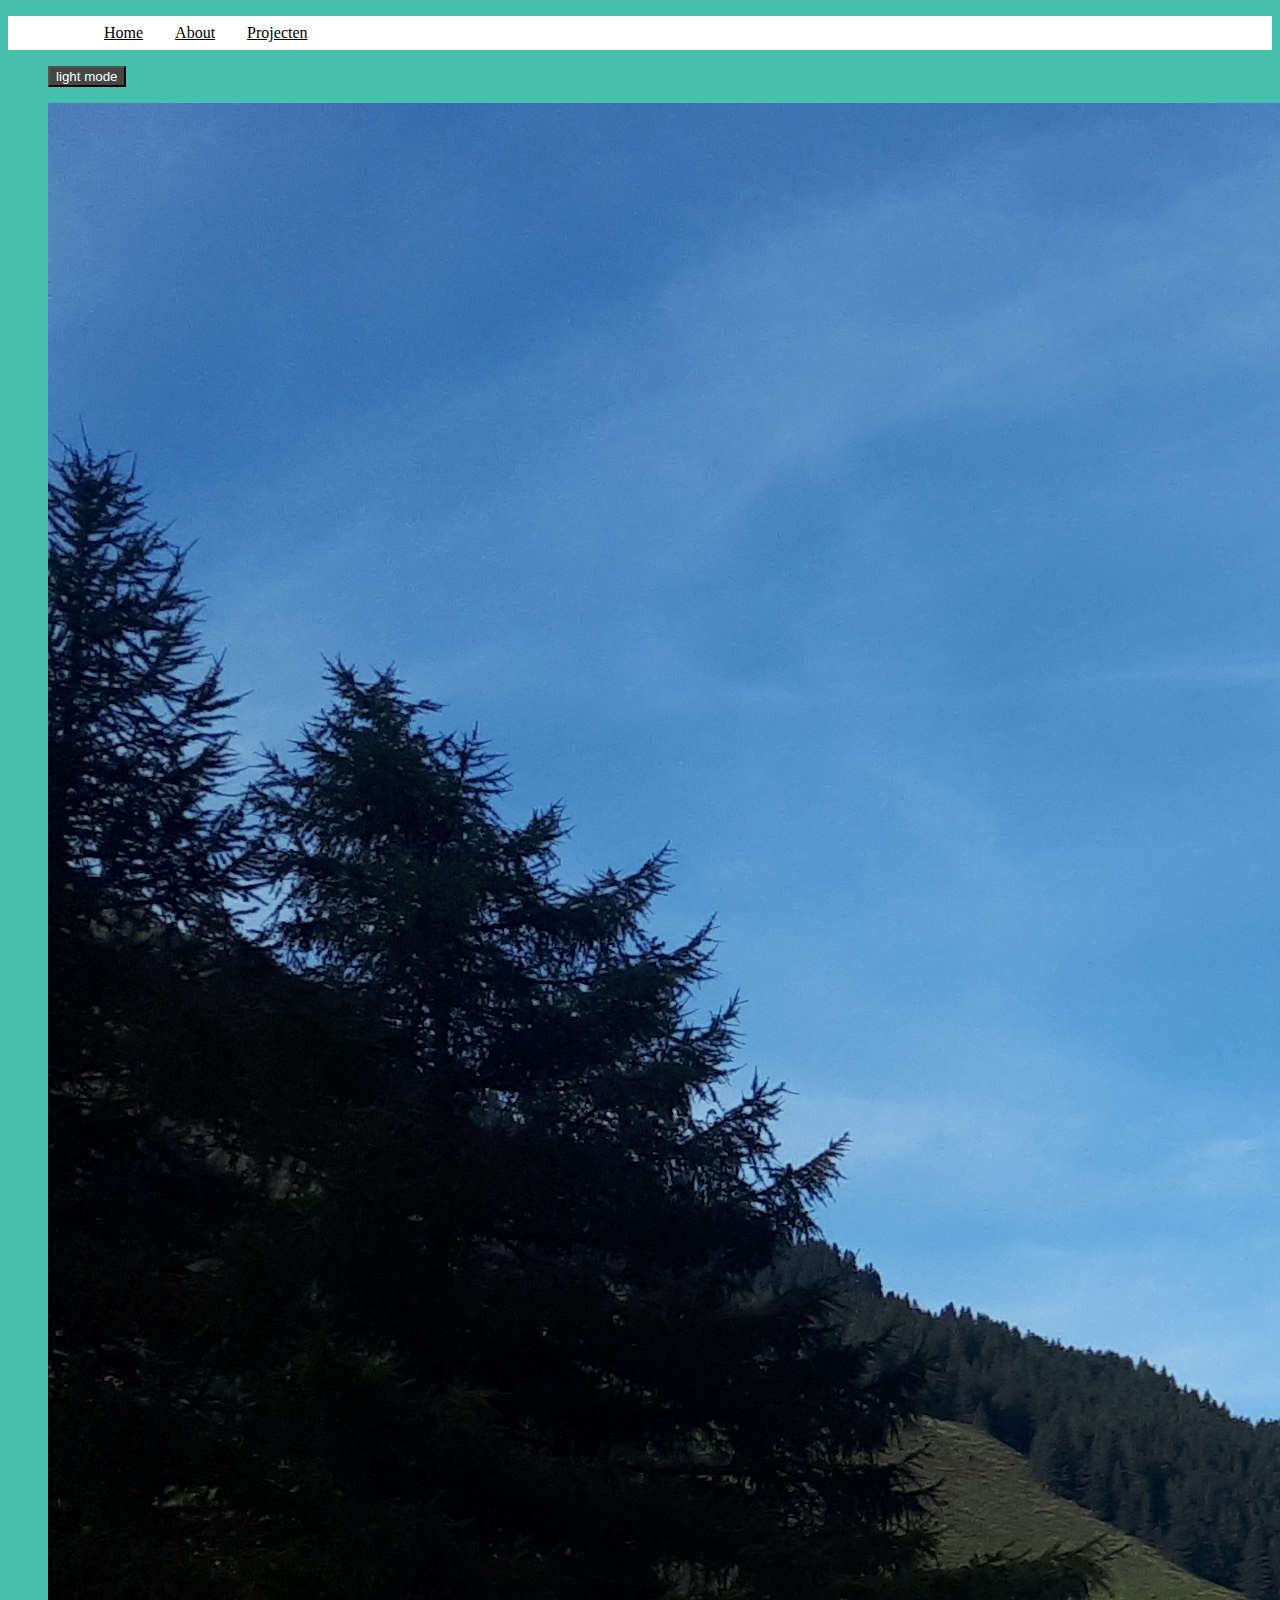
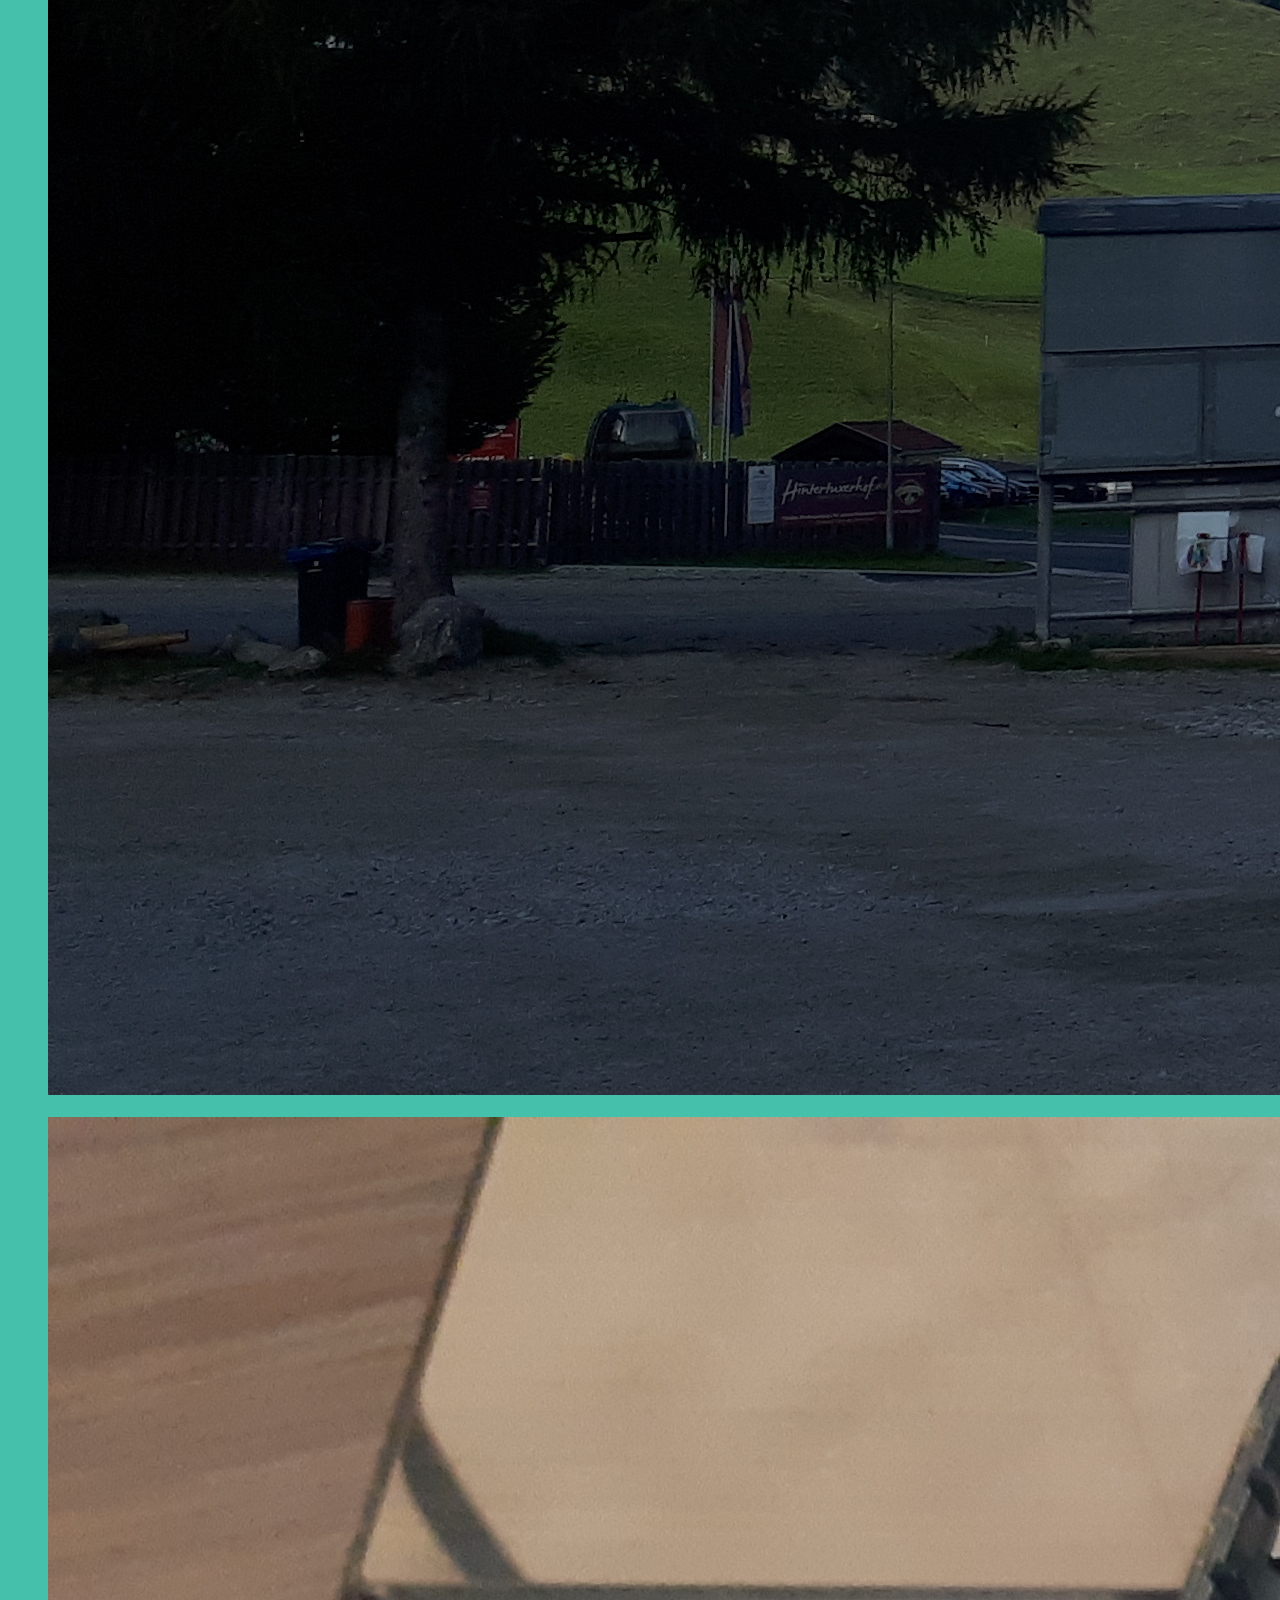
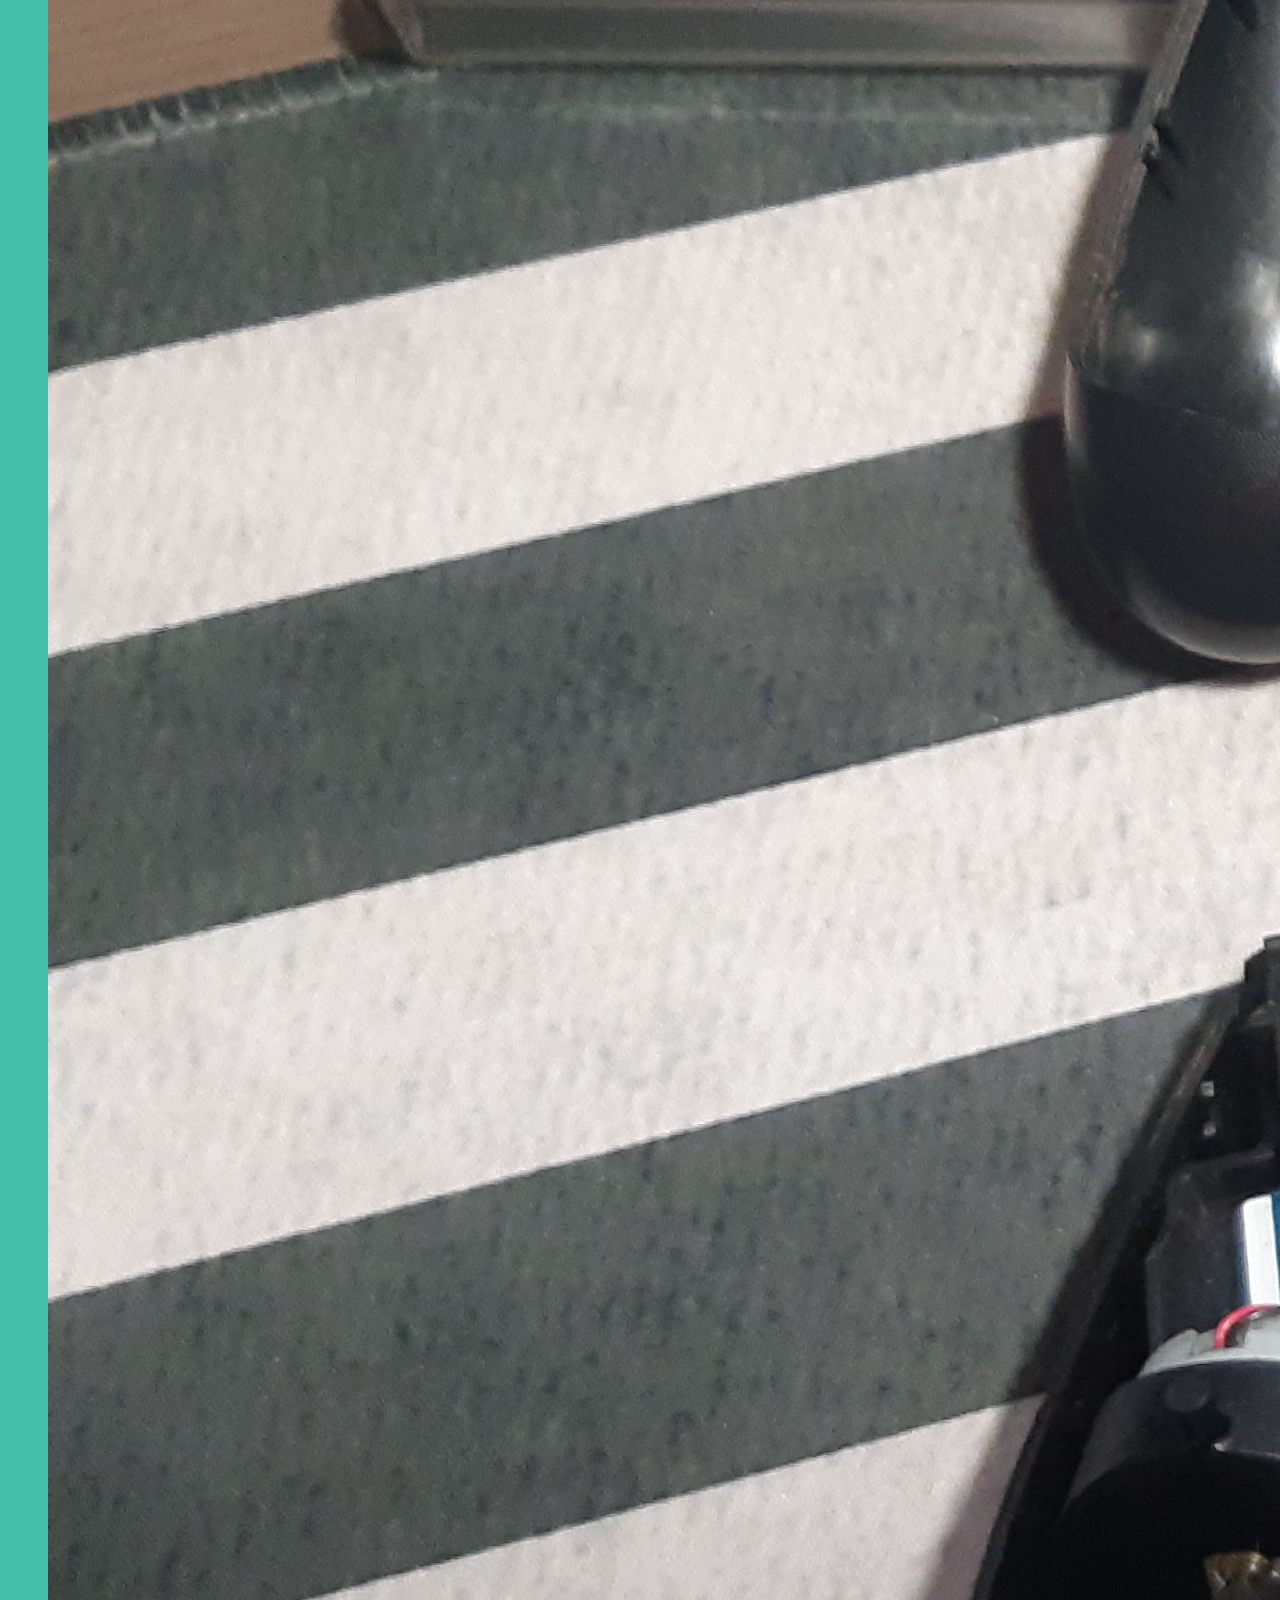
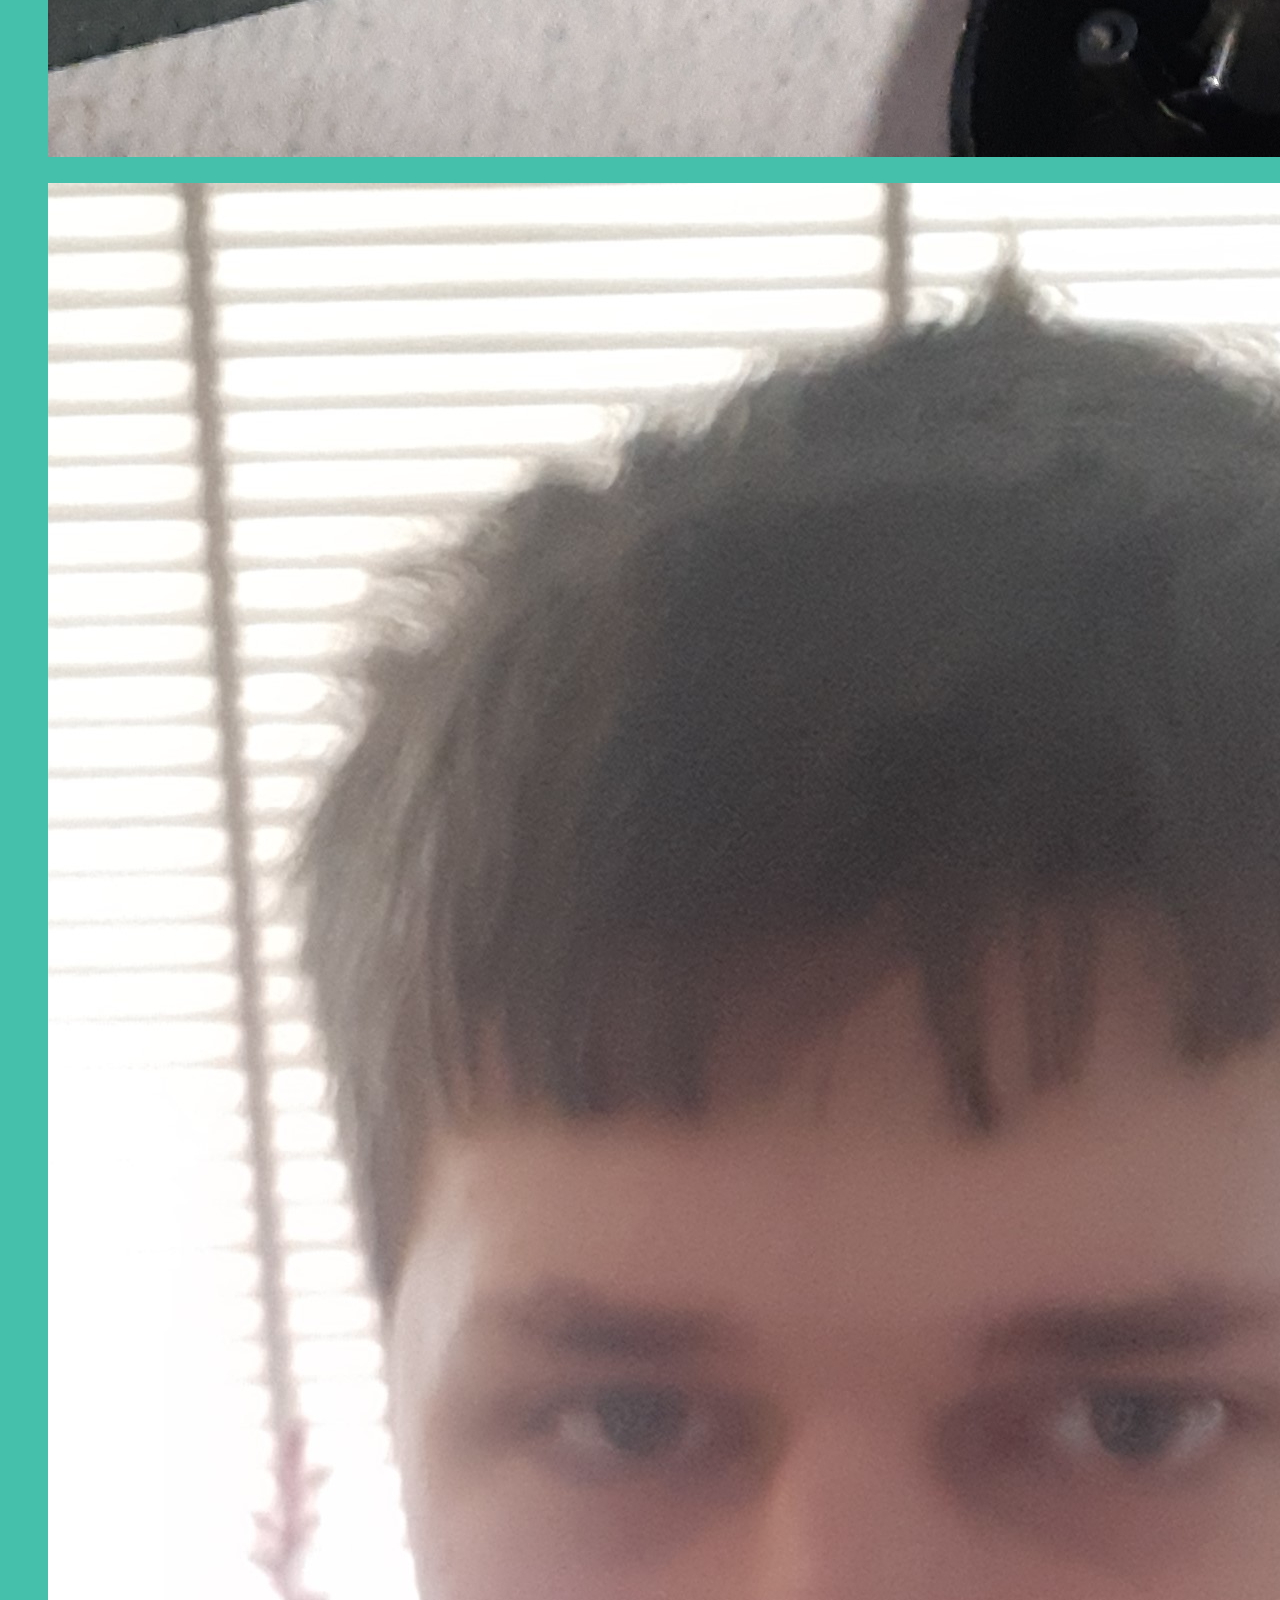
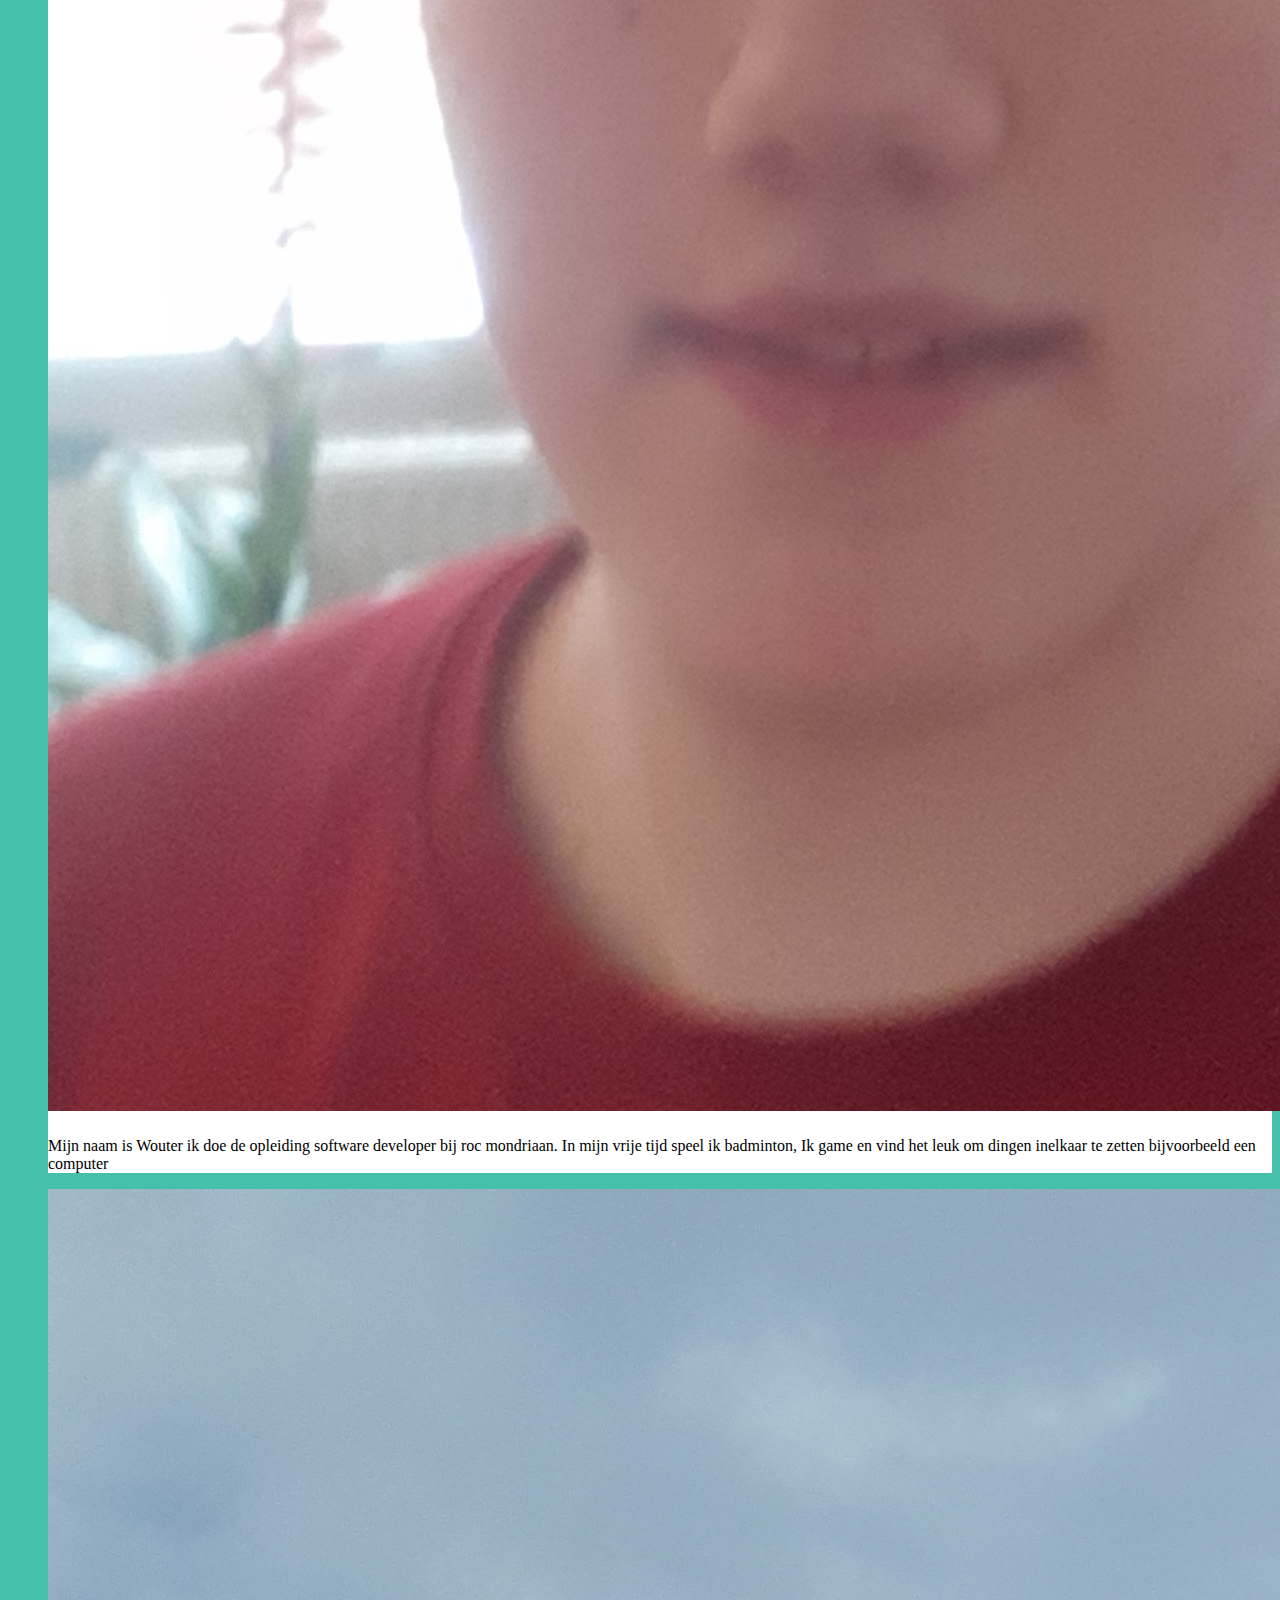
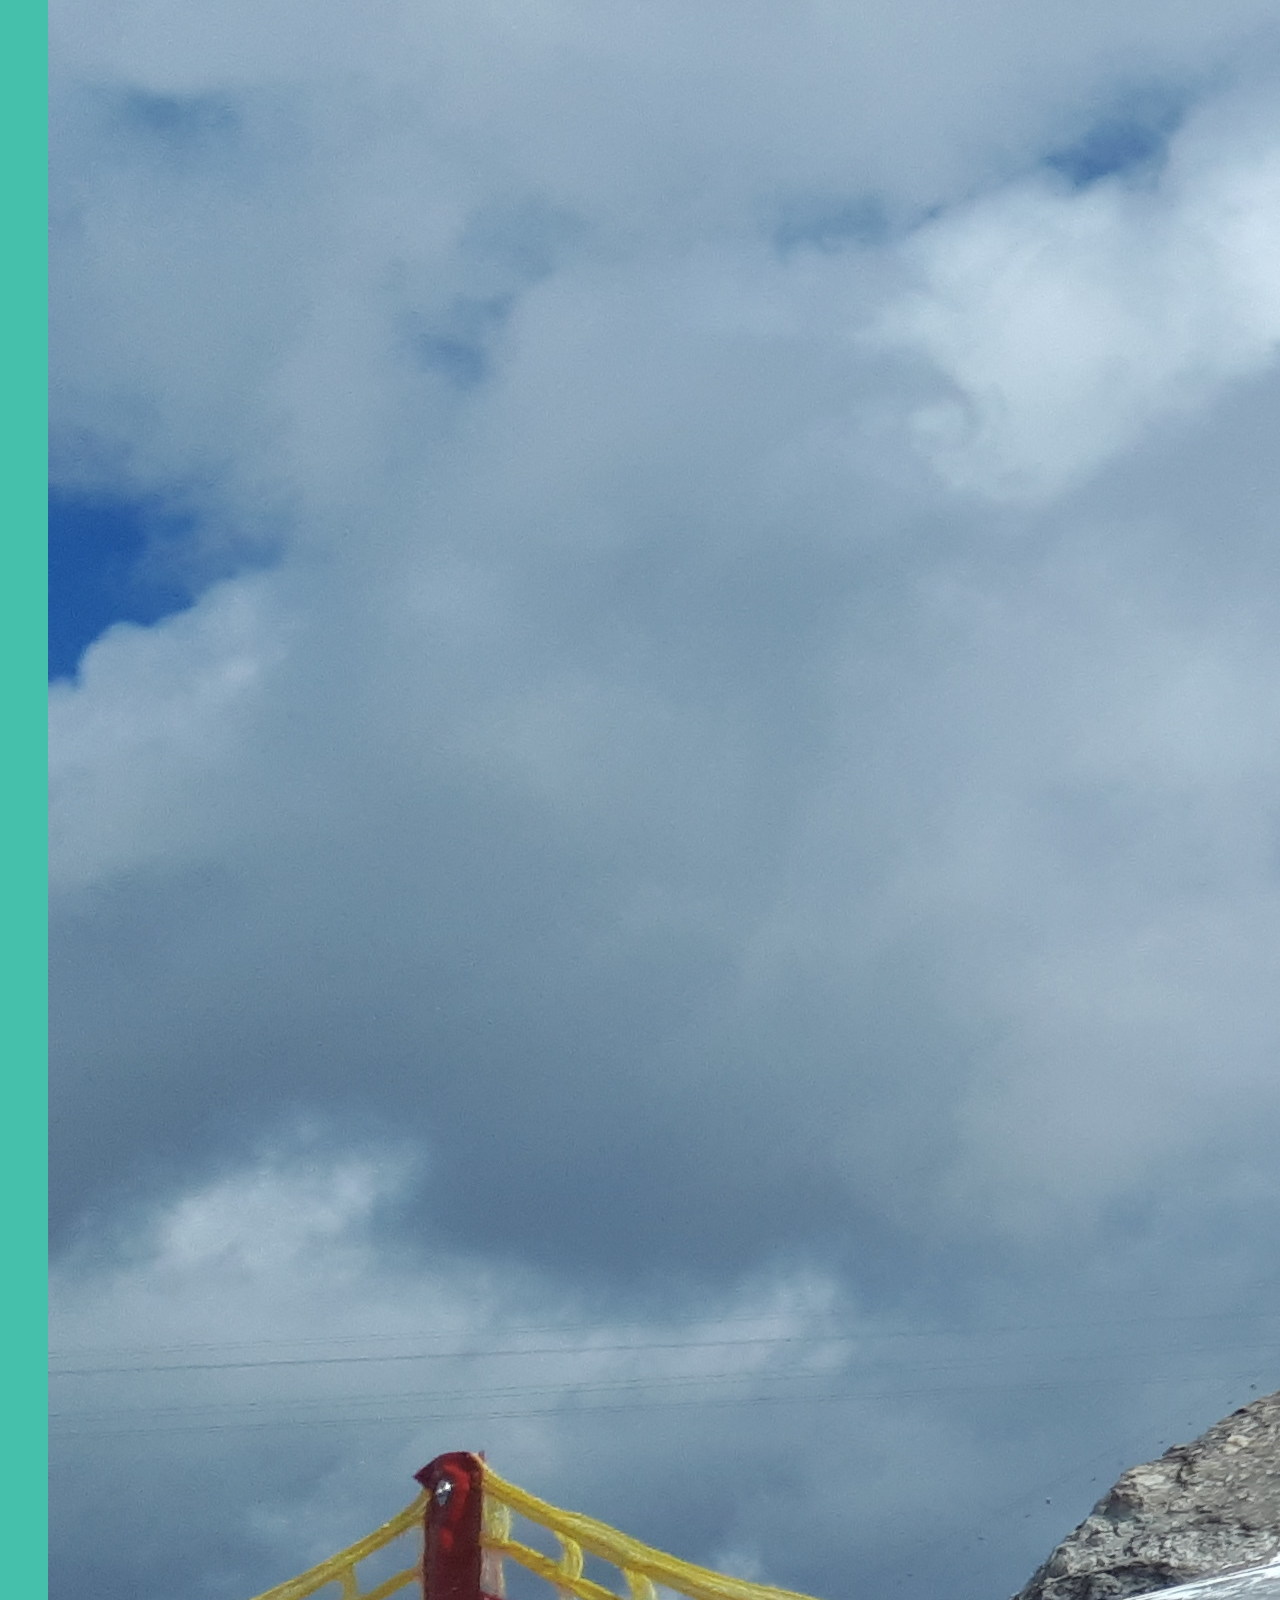
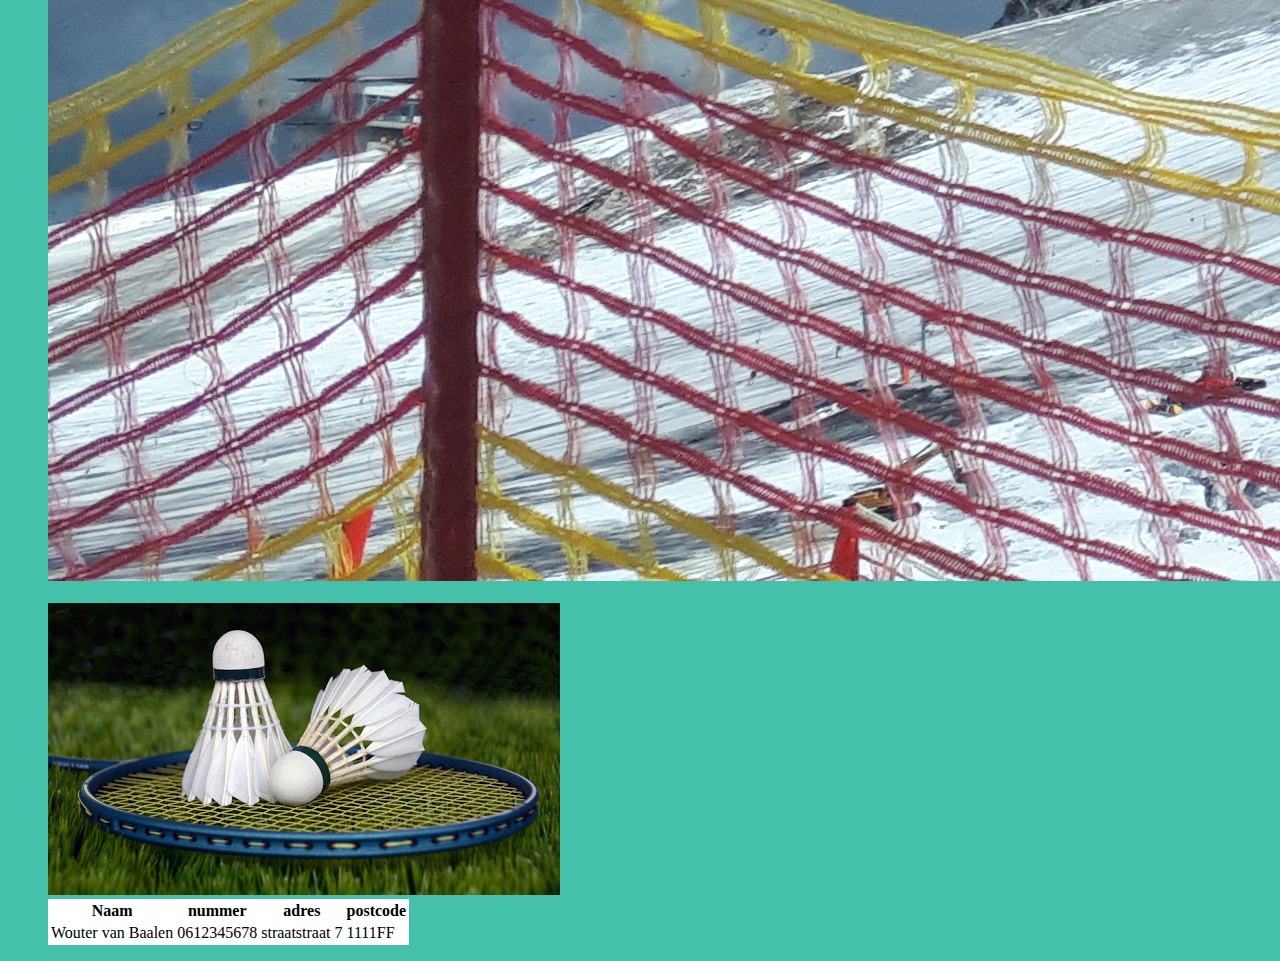
==== about.html @ 0b0eb8a2 "de nieuwste geüpload" ====
<!DOCTYPE html>
<html>
<head>
<meta charset="UTF-8">
<link rel="stylesheet" href="https://cdn.jsdelivr.net/npm/bootstrap@4.6.0/dist/css/bootstrap.min.css" integrity="sha384-B0vP5xmATw1+K9KRQjQERJvTumQW0nPEzvF6L/Z6nronJ3oUOFUFpCjEUQouq2+l" crossorigin="anonymous">
<link href="css/opmaak.css" rel="stylesheet" type="text/css" />
<script src="https://code.jquery.com/jquery-3.5.1.slim.min.js" integrity="sha384-DfXdz2htPH0lsSSs5nCTpuj/zy4C+OGpamoFVy38MVBnE+IbbVYUew+OrCXaRkfj" crossorigin="anonymous"></script>
<script src="https://cdn.jsdelivr.net/npm/popper.js@1.16.1/dist/umd/popper.min.js" integrity="sha384-9/reFTGAW83EW2RDu2S0VKaIzap3H66lZH81PoYlFhbGU+6BZp6G7niu735Sk7lN" crossorigin="anonymous"></script>
<script src="https://cdn.jsdelivr.net/npm/bootstrap@4.6.0/dist/js/bootstrap.min.js" integrity="sha384-+YQ4JLhjyBLPDQt//I+STsc9iw4uQqACwlvpslubQzn4u2UU2UFM80nGisd026JF" crossorigin="anonymous"></script>
<title>Wouter site</title>

</head>

			<body>
			
				<div class="container-fluid">
								<div class="row button-list">
				<div class="col-md-12">
			<ul class="navbar navbar-default flex-column">

					<nav>
						<ul>
							<li>
								<a href="index.html" target="_self" rel="noopener noreferrer">Home</a>
							</li>
							<li>
								<a href="about.html" target="_self" rel="noopener noreferrer">About</a>
							</li>
							<li>
								<a href="projecten.html" target="_self" rel="noopener noreferrer">Projecten</a>
							</li>
						</ul>
					</nav>
	
			</ul></div>
				  </div></div>
				  <ul class="navbar navbar-default flex-center">
				  <div class="col-md-12">
					<button type="button" class="btn theme-button">dark mode</button>
				  </div>
	
        </ul></div>
      </div></div>
  <ul class="navbar navbar-default flex-center">
<div class="container-fluid">
  <div class="page-header">
      <div class="row">
          <div class="col-sm-4"> 
               <p1 id="berg1"><img class="img-fluid" src="pic/berg5.jpg" alt="prachtige berg" ><br></p1>
               <p2> <br> </p2>                            
               <p3 id="berg2"><img class="img-fluid" src="pic/fix.jpg" alt="prachtige berg" ></p3>  </div>

          <div class="col-sm-4">
             <div class="card">
              <div class="card-body"> 
              <h5 class="card-title"> <p><img class="img-fluid" src="pic/ik.jpg" alt="ik" ></p> </h5>
              <p class="card-text">Mijn naam is Wouter ik doe de opleiding software developer bij roc mondriaan. In mijn vrije tijd speel ik badminton, Ik game en vind het leuk om dingen inelkaar te zetten bijvoorbeeld een computer</p>
            </div></div></div>
            

            <div class="col-sm-4"> <p1><img class="img-fluid" src="pic/berg.jpg" alt="prachtige berg" ><br></p1>
              <p2> <br> </p2>                            
              <p3><img class="img-fluid" src="pic/bad.jpg" alt="prachtige berg" ></p3>  </div>
          </div>    </div>       
          <div class="row"></div>   </div>
            
          <table class="table">
            <thead>
             <tr>
              <th>Naam</th>
              <th>nummer</th>
              <th>adres</th> 
              <th>postcode</th>
      
            </tr>
            <tr>
              <td>Wouter van Baalen</td>
              <td>0612345678</td>
              <td>straatstraat 7</td>
              <td>1111FF</td>
            </tr>
           
          </table> 
						<script src="js/main.js"> </script>
			</body>
			</html>
---- css/opmaak.css ----
.container-fluid.content-color{
	background-color: rgb(255, 255, 255);
}
body{
	background-color: rgb(68, 192, 171);
}

.theme-button{
	background-color: rgb(70, 70, 70);
	color:rgb(255, 255, 255)
}
nav ul{
	display:flex;
	list-style:none
}

	
nav ul li a{
	display:block;
	padding: 0.5em 1em;
	color:rgb(0, 0, 0);
}
nav ul li a:hover{
	background-color: rgb(68, 192, 171);
}

.button-list{
	background-color: rgb(255, 255, 255);
	
}
.card{
	background-color: rgb(255, 255, 255);
}

.table{
	background-color: rgb(255, 255, 255);
}
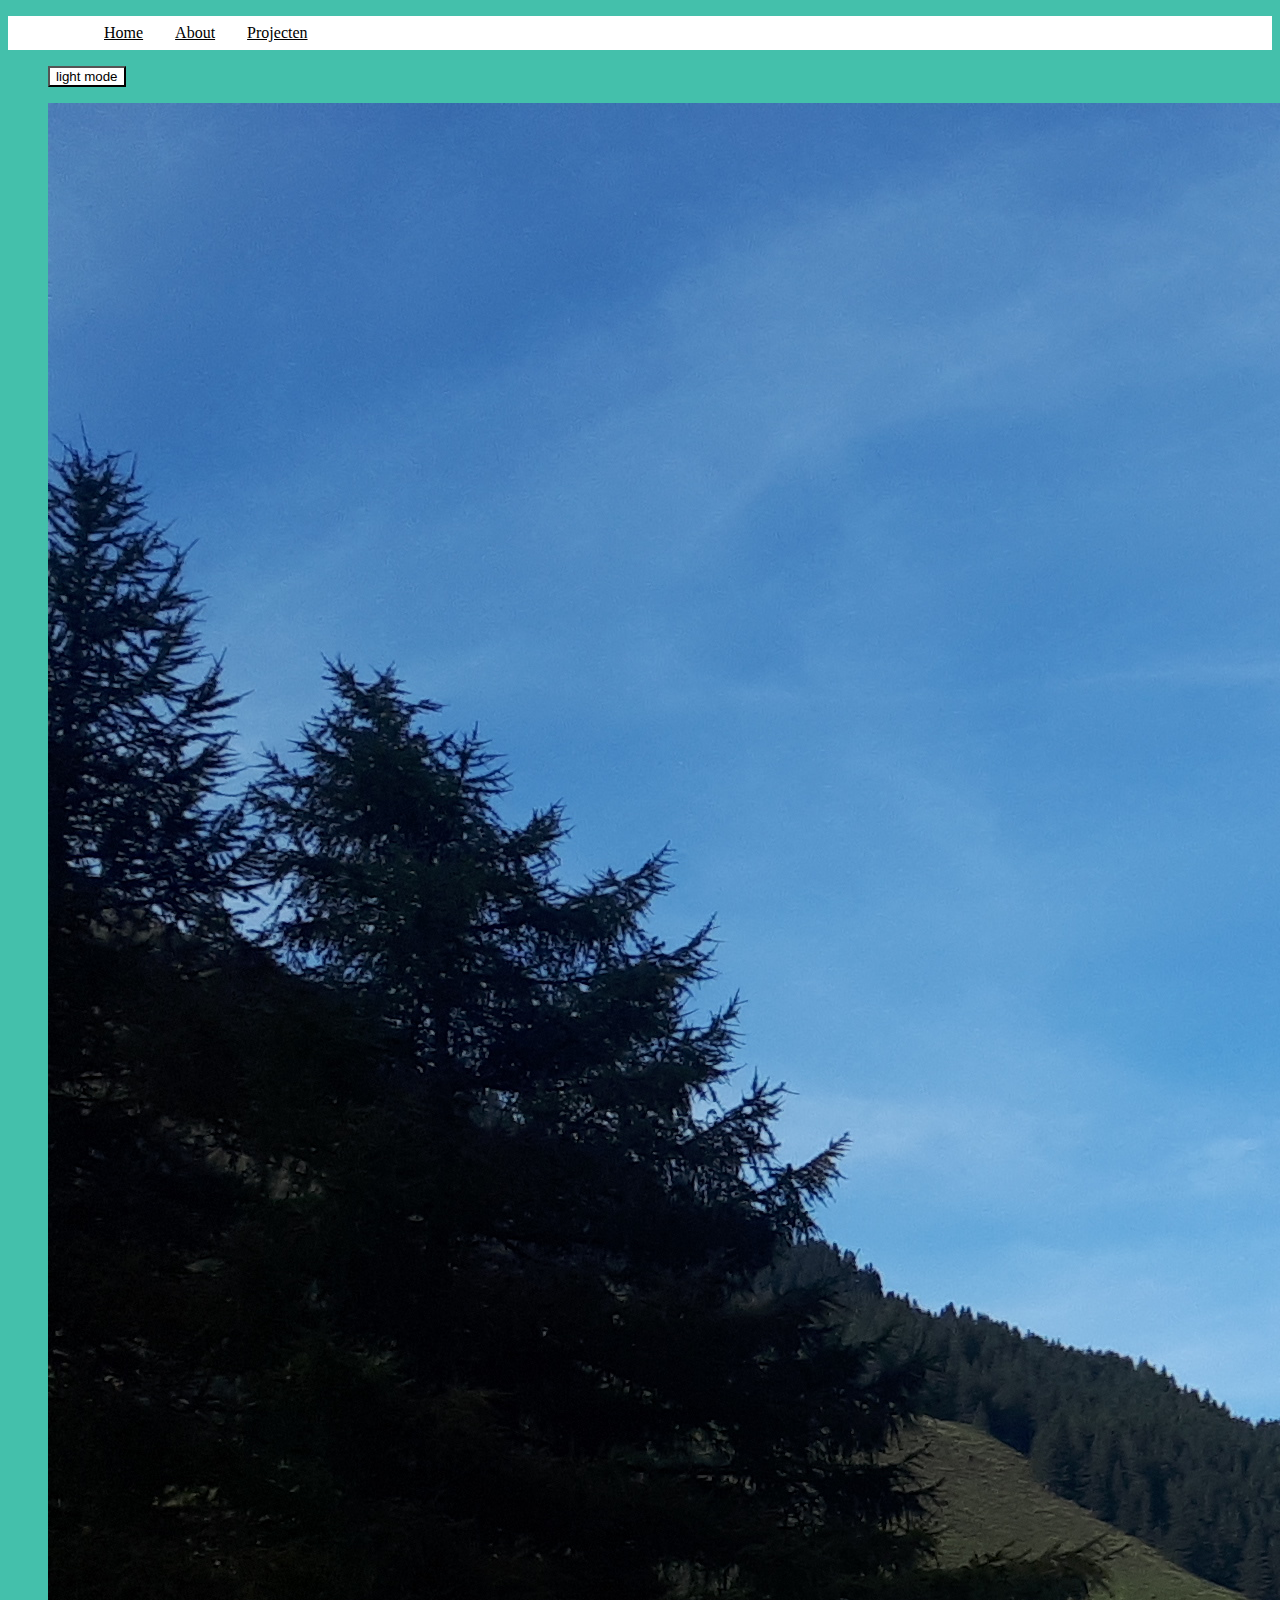
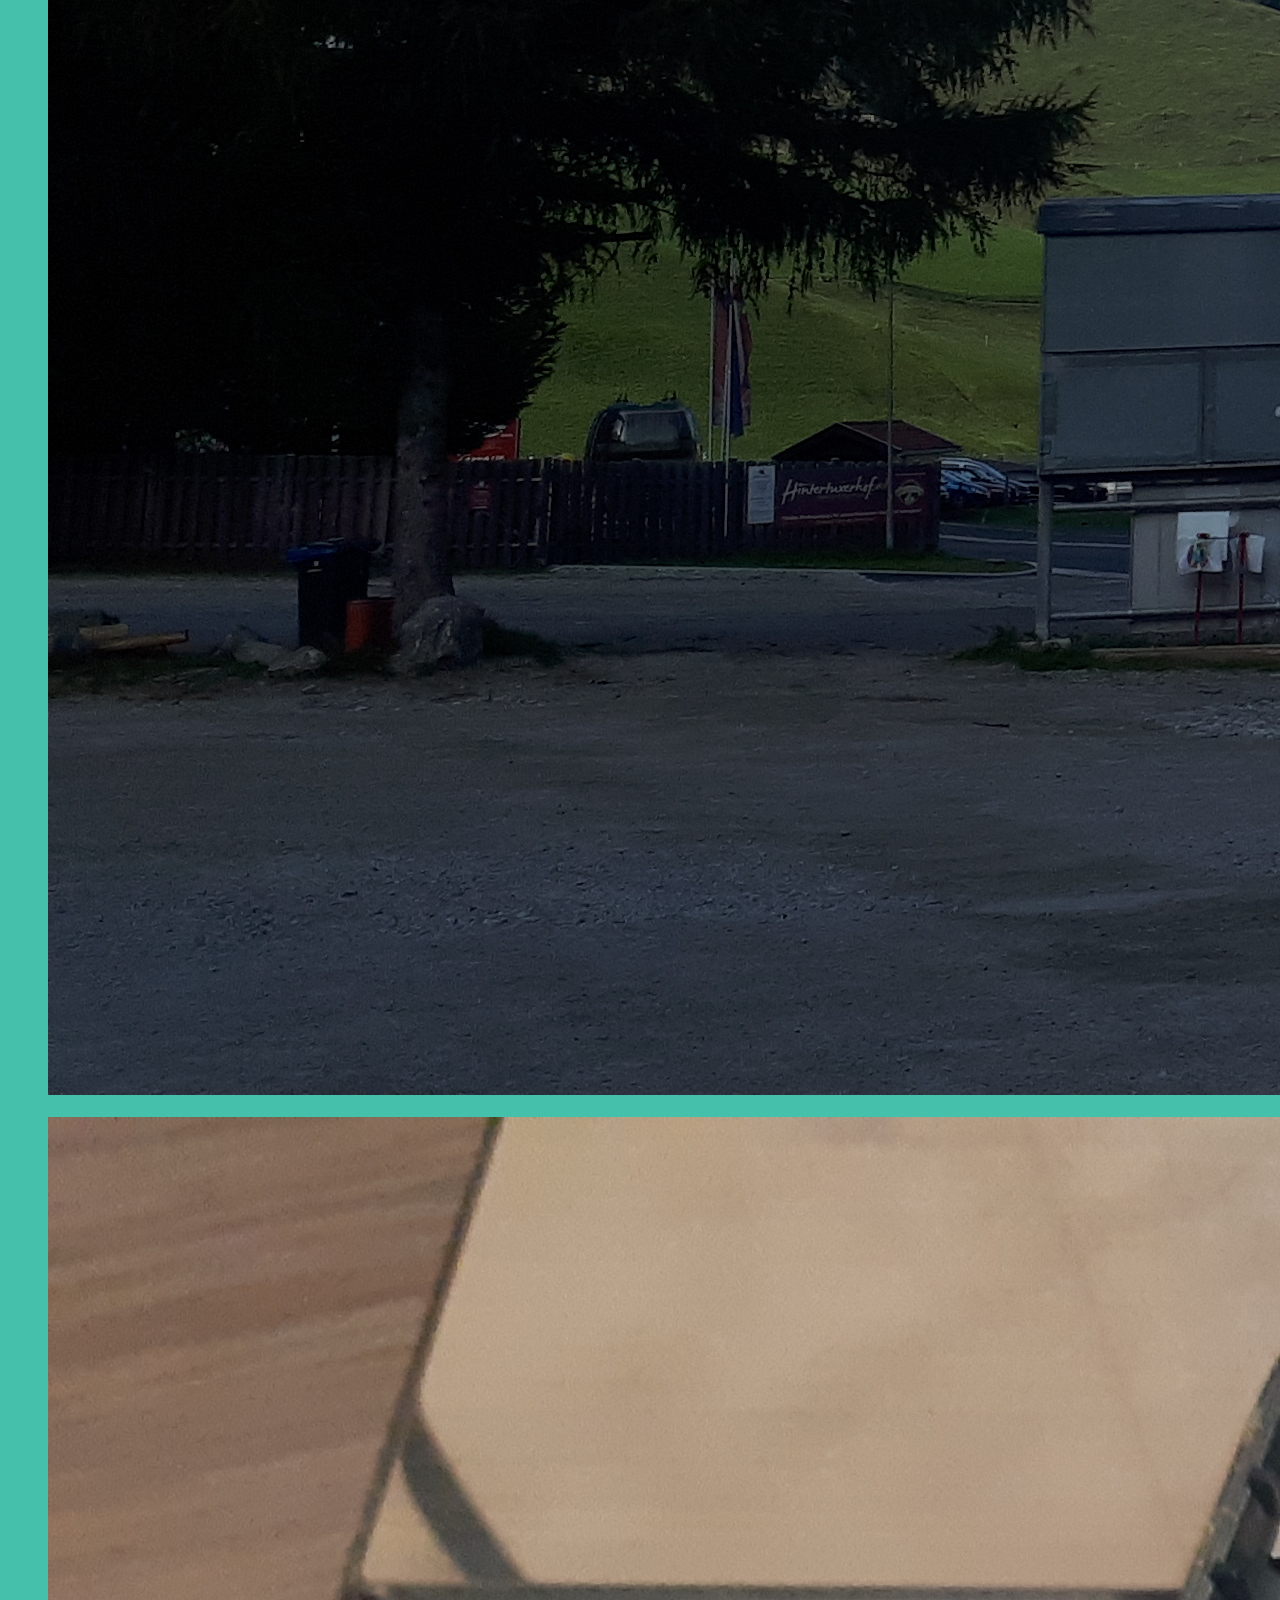
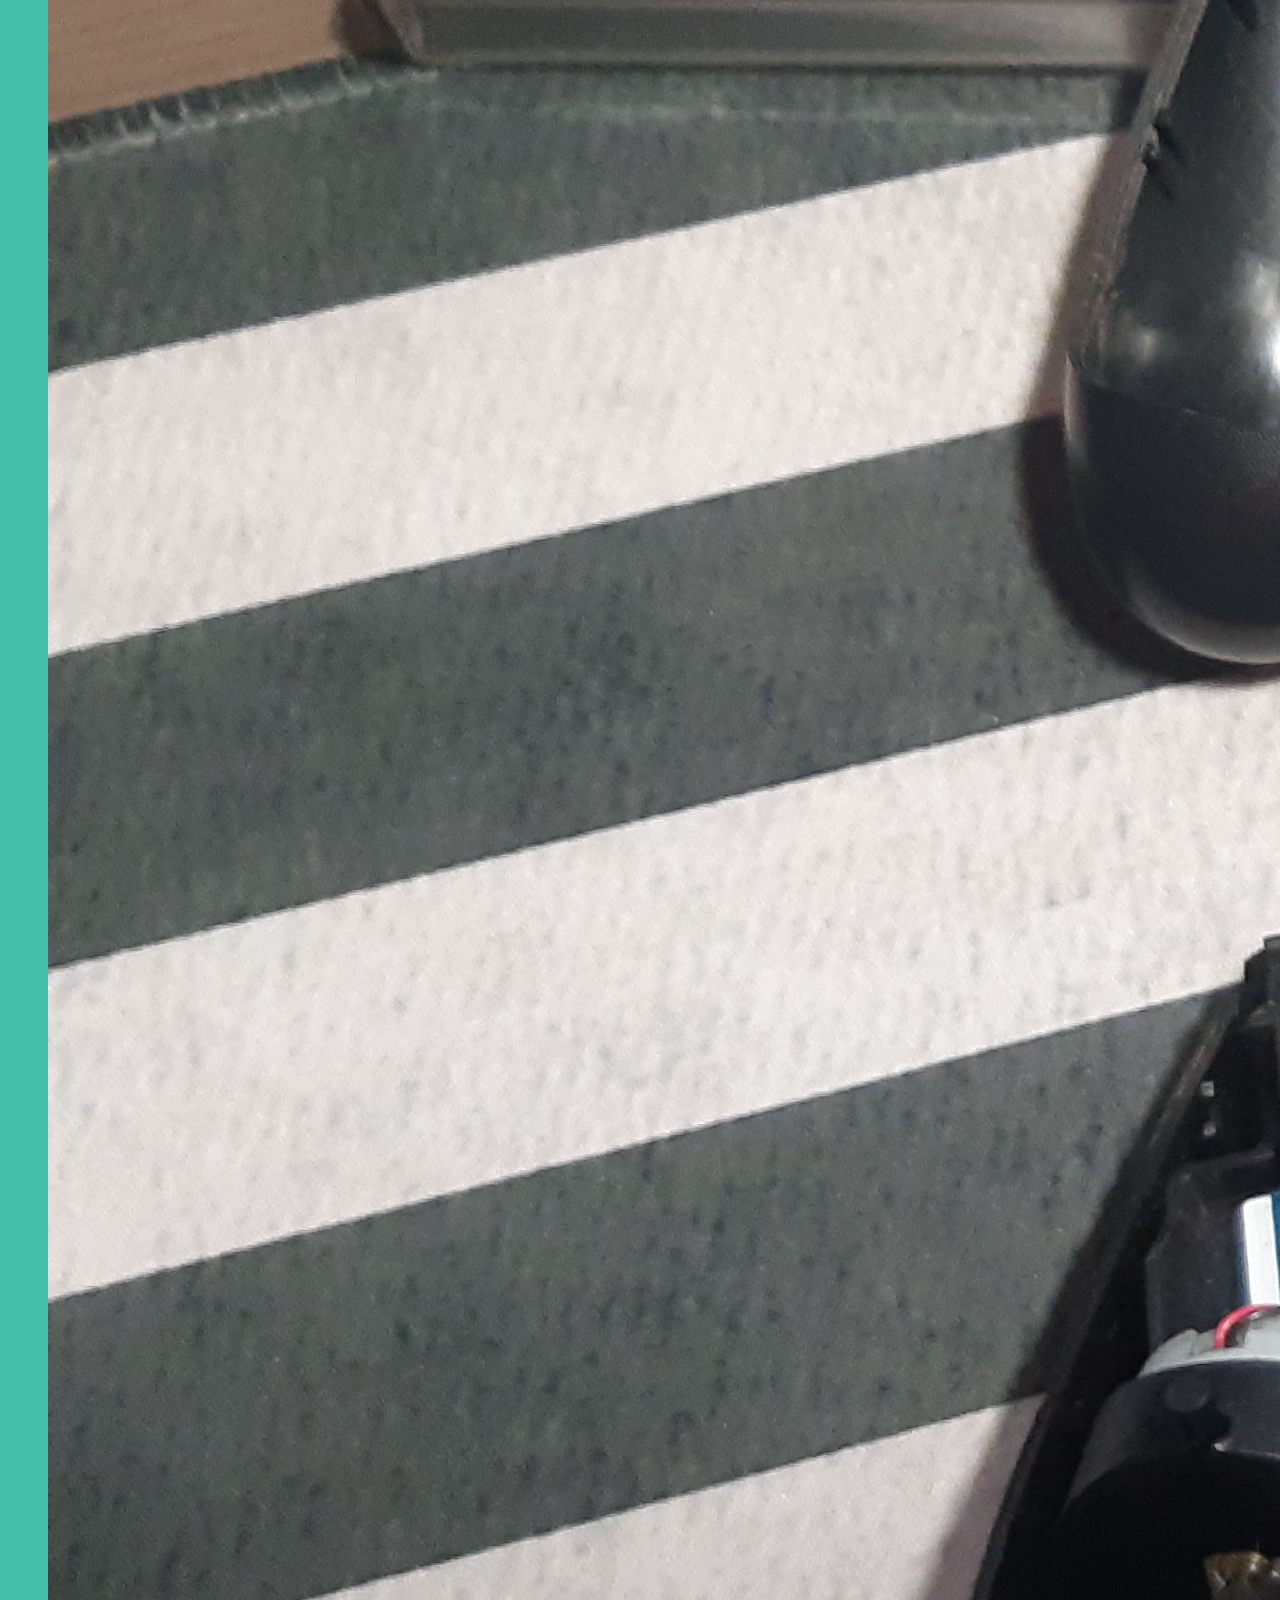
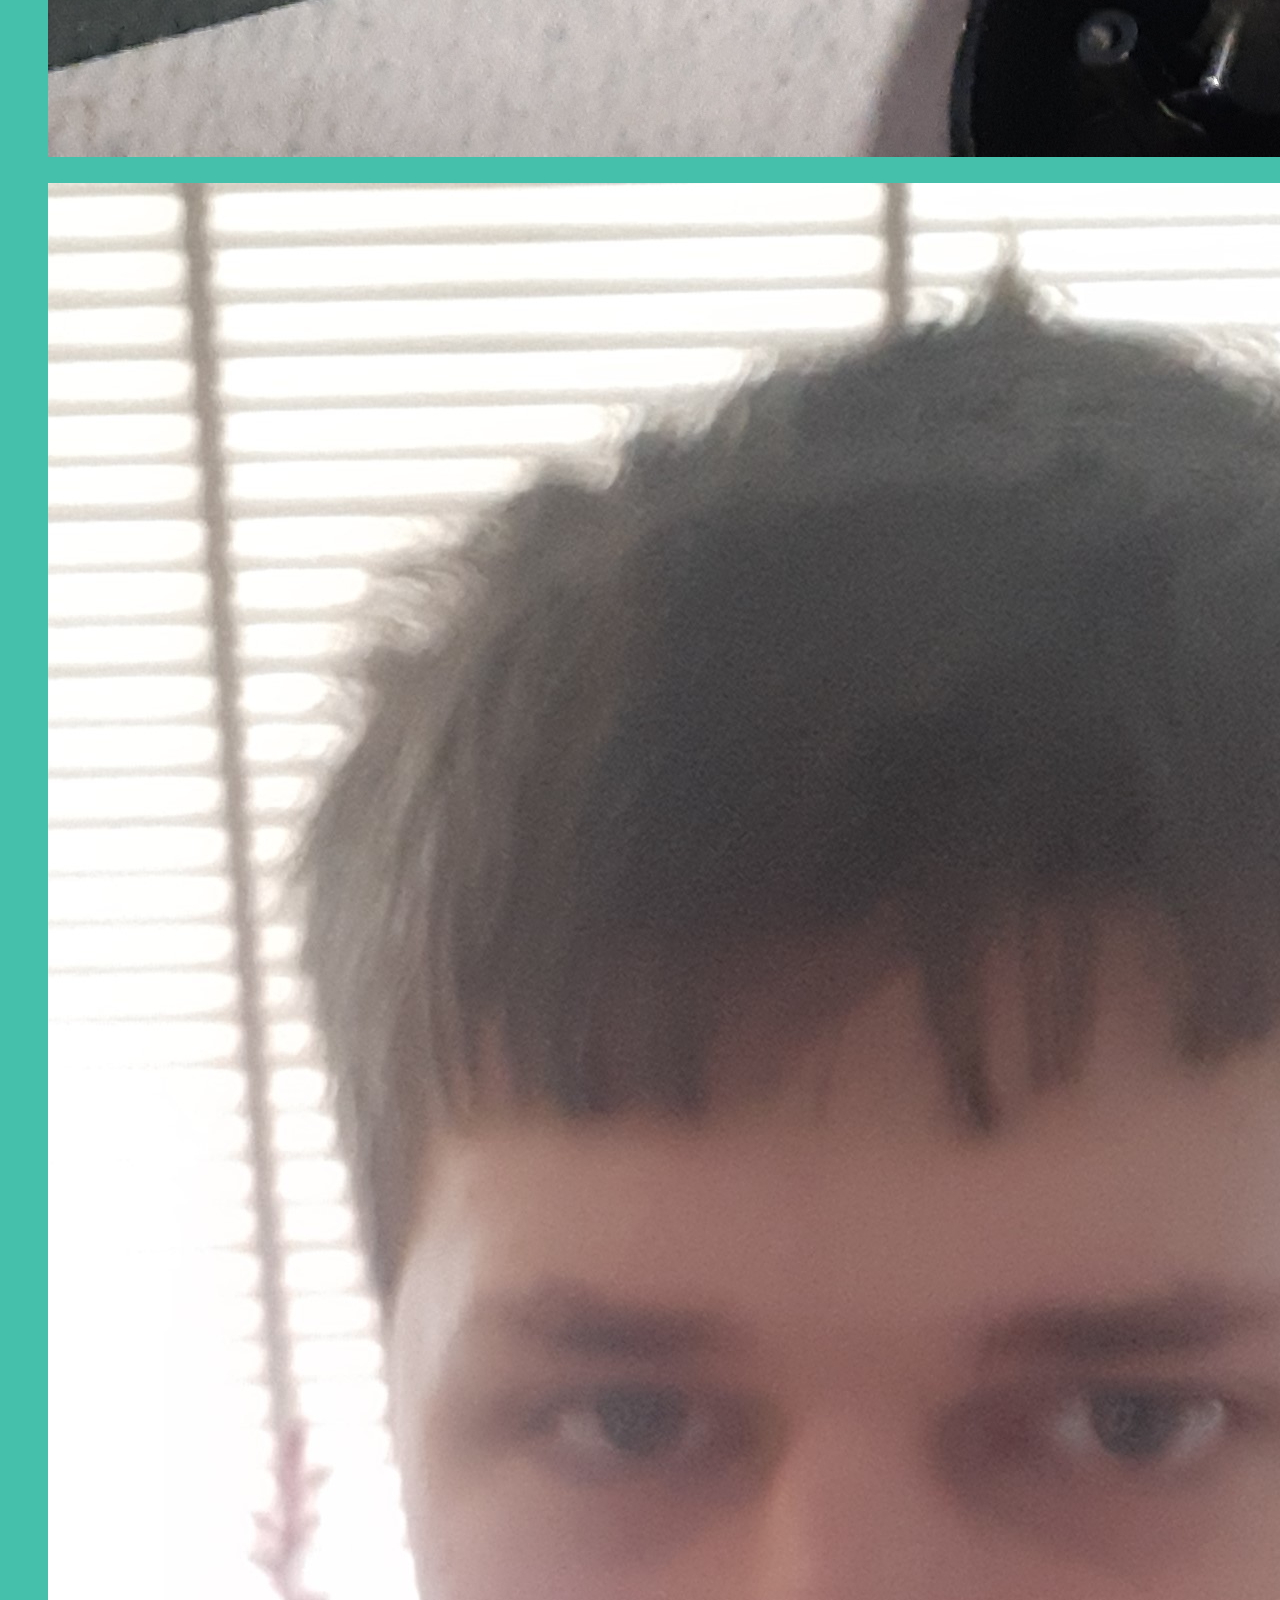
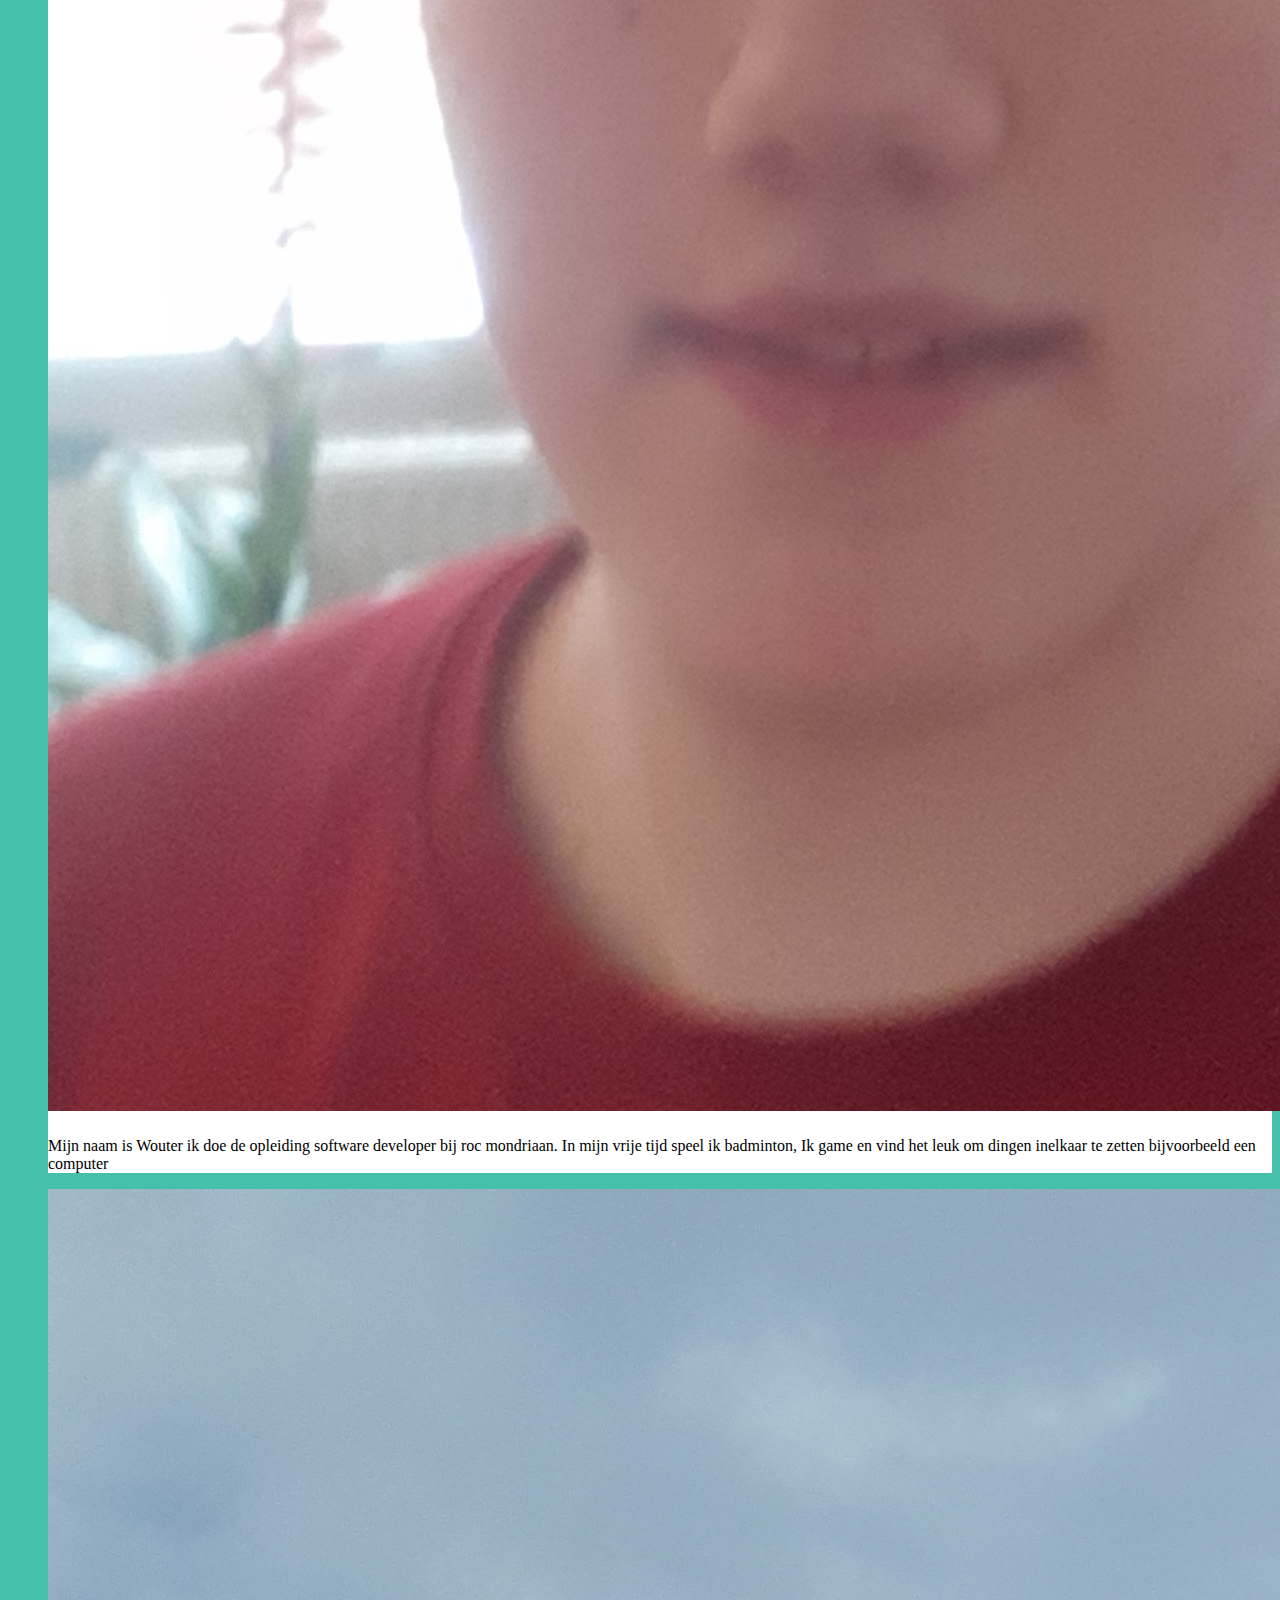
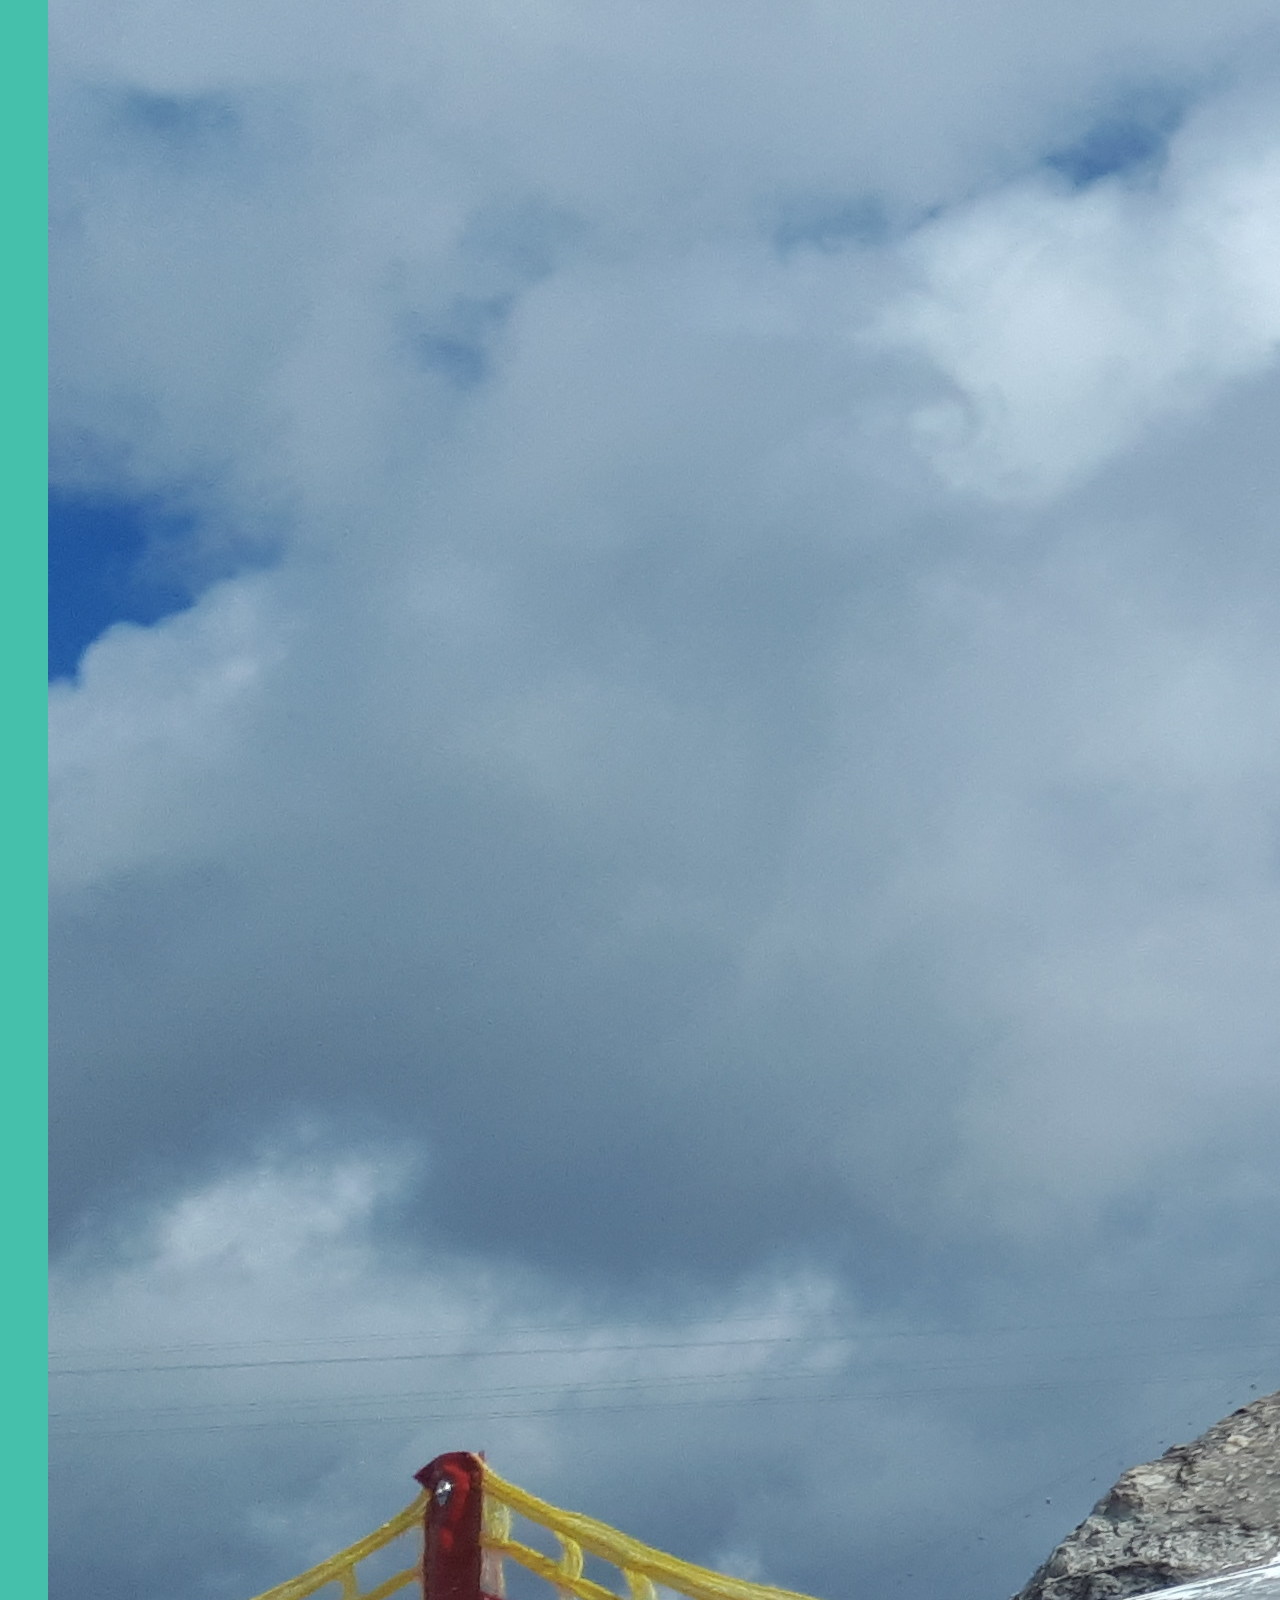
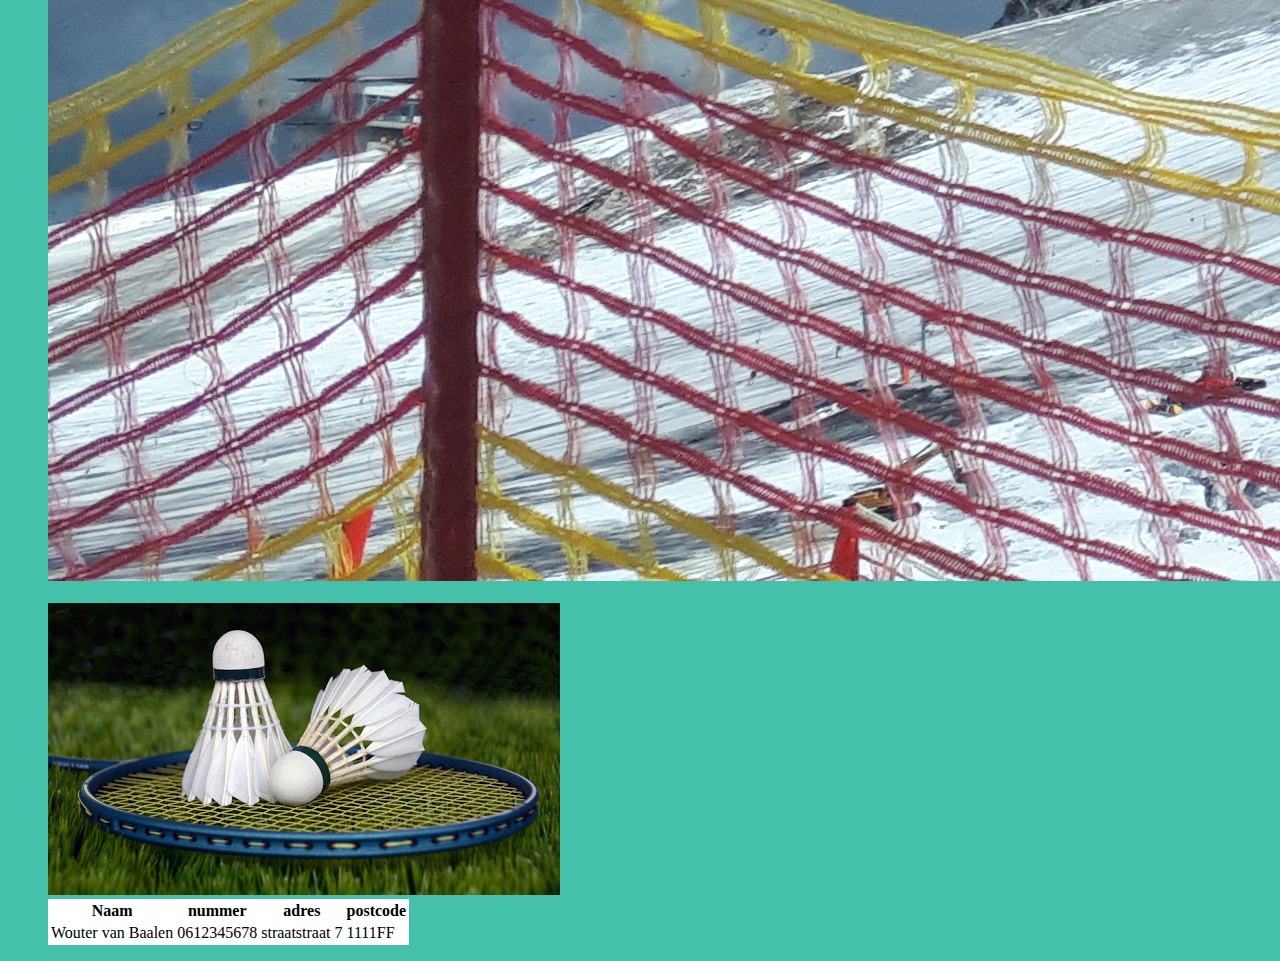
==== commit c0994ba7: "denk nu wel alles wat netter" ====
--- a/about.html
+++ b/about.html
@@ -1,86 +1,111 @@
 <!DOCTYPE html>
 <html>
+
 <head>
-<meta charset="UTF-8">
-<link rel="stylesheet" href="https://cdn.jsdelivr.net/npm/bootstrap@4.6.0/dist/css/bootstrap.min.css" integrity="sha384-B0vP5xmATw1+K9KRQjQERJvTumQW0nPEzvF6L/Z6nronJ3oUOFUFpCjEUQouq2+l" crossorigin="anonymous">
-<link href="css/opmaak.css" rel="stylesheet" type="text/css" />
-<script src="https://code.jquery.com/jquery-3.5.1.slim.min.js" integrity="sha384-DfXdz2htPH0lsSSs5nCTpuj/zy4C+OGpamoFVy38MVBnE+IbbVYUew+OrCXaRkfj" crossorigin="anonymous"></script>
-<script src="https://cdn.jsdelivr.net/npm/popper.js@1.16.1/dist/umd/popper.min.js" integrity="sha384-9/reFTGAW83EW2RDu2S0VKaIzap3H66lZH81PoYlFhbGU+6BZp6G7niu735Sk7lN" crossorigin="anonymous"></script>
-<script src="https://cdn.jsdelivr.net/npm/bootstrap@4.6.0/dist/js/bootstrap.min.js" integrity="sha384-+YQ4JLhjyBLPDQt//I+STsc9iw4uQqACwlvpslubQzn4u2UU2UFM80nGisd026JF" crossorigin="anonymous"></script>
-<title>Wouter site</title>
+  <meta charset="UTF-8">
+  <link rel="stylesheet" href="https://cdn.jsdelivr.net/npm/bootstrap@4.6.0/dist/css/bootstrap.min.css"
+    integrity="sha384-B0vP5xmATw1+K9KRQjQERJvTumQW0nPEzvF6L/Z6nronJ3oUOFUFpCjEUQouq2+l" crossorigin="anonymous">
+  <link href="css/opmaak.css" rel="stylesheet" type="text/css" />
+  <link href="css/dark-mode.css" rel="stylesheet" type="text/css" />
+  <script src="https://code.jquery.com/jquery-3.5.1.slim.min.js"
+    integrity="sha384-DfXdz2htPH0lsSSs5nCTpuj/zy4C+OGpamoFVy38MVBnE+IbbVYUew+OrCXaRkfj"
+    crossorigin="anonymous"></script>
+  <script src="https://cdn.jsdelivr.net/npm/popper.js@1.16.1/dist/umd/popper.min.js"
+    integrity="sha384-9/reFTGAW83EW2RDu2S0VKaIzap3H66lZH81PoYlFhbGU+6BZp6G7niu735Sk7lN"
+    crossorigin="anonymous"></script>
+  <script src="https://cdn.jsdelivr.net/npm/bootstrap@4.6.0/dist/js/bootstrap.min.js"
+    integrity="sha384-+YQ4JLhjyBLPDQt//I+STsc9iw4uQqACwlvpslubQzn4u2UU2UFM80nGisd026JF"
+    crossorigin="anonymous"></script>
+  <title>Wouter site</title>
 
 </head>
 
-			<body>
-			
-				<div class="container-fluid">
-								<div class="row button-list">
-				<div class="col-md-12">
-			<ul class="navbar navbar-default flex-column">
+<body>
 
-					<nav>
-						<ul>
-							<li>
-								<a href="index.html" target="_self" rel="noopener noreferrer">Home</a>
-							</li>
-							<li>
-								<a href="about.html" target="_self" rel="noopener noreferrer">About</a>
-							</li>
-							<li>
-								<a href="projecten.html" target="_self" rel="noopener noreferrer">Projecten</a>
-							</li>
-						</ul>
-					</nav>
-	
-			</ul></div>
-				  </div></div>
-				  <ul class="navbar navbar-default flex-center">
-				  <div class="col-md-12">
-					<button type="button" class="btn theme-button">dark mode</button>
-				  </div>
-	
-        </ul></div>
-      </div></div>
+  <div class="container-fluid">
+    <div class="row button-list">
+      <div class="col-md-12">
+        <ul class="navbar navbar-default flex-column">
+
+          <nav>
+            <ul>
+              <li>
+                <a href="index.html" target="_self" rel="noopener noreferrer">Home</a>
+              </li>
+              <li>
+                <a href="about.html" target="_self" rel="noopener noreferrer">About</a>
+              </li>
+              <li>
+                <a href="projecten.html" target="_self" rel="noopener noreferrer">Projecten</a>
+              </li>
+            </ul>
+          </nav>
+
+        </ul>
+      </div>
+    </div>
+  </div>
   <ul class="navbar navbar-default flex-center">
-<div class="container-fluid">
-  <div class="page-header">
-      <div class="row">
-          <div class="col-sm-4"> 
-               <p1 id="berg1"><img class="img-fluid" src="pic/berg5.jpg" alt="prachtige berg" ><br></p1>
-               <p2> <br> </p2>                            
-               <p3 id="berg2"><img class="img-fluid" src="pic/fix.jpg" alt="prachtige berg" ></p3>  </div>
+    <div class="col-md-12">
+      <button type="button" class="btn theme-button">dark mode</button>
+    </div>
+
+  </ul>
+  </div>
+  </div>
+  </div>
+  <ul class="navbar navbar-default flex-center">
+    <div class="container-fluid">
+      <div class="page-header">
+        <div class="row">
+          <div class="col-sm-4">
+            <p1 id="berg1"><img class="img-fluid" src="pic/berg5.jpg" alt="prachtige berg"><br></p1>
+            <p2> <br> </p2>
+            <p3 id="berg2"><img class="img-fluid" src="pic/fix.jpg" alt="prachtige berg"></p3>
+          </div>
 
           <div class="col-sm-4">
-             <div class="card">
-              <div class="card-body"> 
-              <h5 class="card-title"> <p><img class="img-fluid" src="pic/ik.jpg" alt="ik" ></p> </h5>
-              <p class="card-text">Mijn naam is Wouter ik doe de opleiding software developer bij roc mondriaan. In mijn vrije tijd speel ik badminton, Ik game en vind het leuk om dingen inelkaar te zetten bijvoorbeeld een computer</p>
-            </div></div></div>
-            
+            <div class="card">
+              <div class="card-body">
+                <h5 class="card-title">
+                  <p><img class="img-fluid" src="pic/ik.jpg" alt="ik"></p>
+                </h5>
+                <p class="card-text">Mijn naam is Wouter ik doe de opleiding software developer bij roc mondriaan. In
+                  mijn vrije tijd speel ik badminton, Ik game en vind het leuk om dingen inelkaar te zetten bijvoorbeeld
+                  een computer</p>
+              </div>
+            </div>
+          </div>
 
-            <div class="col-sm-4"> <p1><img class="img-fluid" src="pic/berg.jpg" alt="prachtige berg" ><br></p1>
-              <p2> <br> </p2>                            
-              <p3><img class="img-fluid" src="pic/bad.jpg" alt="prachtige berg" ></p3>  </div>
-          </div>    </div>       
-          <div class="row"></div>   </div>
-            
-          <table class="table">
-            <thead>
-             <tr>
-              <th>Naam</th>
-              <th>nummer</th>
-              <th>adres</th> 
-              <th>postcode</th>
-      
-            </tr>
-            <tr>
-              <td>Wouter van Baalen</td>
-              <td>0612345678</td>
-              <td>straatstraat 7</td>
-              <td>1111FF</td>
-            </tr>
-           
-          </table> 
-						<script src="js/main.js"> </script>
-			</body>
-			</html>+
+          <div class="col-sm-4">
+            <p1><img class="img-fluid" src="pic/berg.jpg" alt="prachtige berg"><br></p1>
+            <p2> <br> </p2>
+            <p3><img class="img-fluid" src="pic/bad.jpg" alt="prachtige berg"></p3>
+          </div>
+        </div>
+      </div>
+      <div class="row"></div>
+    </div>
+
+    <table class="table">
+      <thead>
+        <tr>
+          <th>Naam</th>
+          <th>nummer</th>
+          <th>adres</th>
+          <th>postcode</th>
+
+        </tr>
+        <tr>
+          <td>Wouter van Baalen</td>
+          <td>0612345678</td>
+          <td>straatstraat 7</td>
+          <td>1111FF</td>
+        </tr>
+
+    </table>
+    <script src="js/main.js"> </script>
+</body>
+
+</html>--- a/css/opmaak.css
+++ b/css/opmaak.css
@@ -1,5 +1,3 @@
-
-
 .container-fluid.content-color{
 	background-color: rgb(255, 255, 255);
 }
@@ -8,15 +6,20 @@
 }
 
 .theme-button{
-	background-color: rgb(70, 70, 70);
-	color:rgb(255, 255, 255)
+	background-color: rgb(255, 255, 255);
+	color:rgb(0, 0, 0)
 }
+
+.theme-button:hover{
+	background-color: rgb(70, 70, 75);
+	color: rgb(255, 255, 255);
+}
+
 nav ul{
 	display:flex;
-	list-style:none
+	list-style:none;
 }
 
-	
 nav ul li a{
 	display:block;
 	padding: 0.5em 1em;
@@ -24,6 +27,7 @@
 }
 nav ul li a:hover{
 	background-color: rgb(68, 192, 171);
+	color:rgb(0, 0, 0);
 }
 
 .button-list{
--- a/css/dark-mode.css
+++ b/css/dark-mode.css
@@ -0,0 +1,38 @@
+.dark-mode .container-fluid.content-color{
+	background-color: rgb(70, 70, 75);
+	color: rgb(255, 255, 255);
+}	
+
+.dark-mode .theme-button{
+	background-color: rgb(70, 70, 75);
+	color:rgb(255, 254, 254)
+}
+
+.dark-mode .theme-button{
+	background-color: rgb(70, 70, 75);
+	color:rgb(255, 255, 255);
+}	
+
+.dark-mode .theme-button:hover{
+	background-color: rgb(255, 255, 255);
+	color: rgb(0,0,0);
+}
+
+.dark-mode nav ul li a{
+		color:rgb(255, 255, 255);
+}
+
+.dark-mode .button-list{
+	background-color: rgb(70, 70, 75);
+	color: rgb(255, 255, 255);
+}
+
+.dark-mode .card{
+	background-color: rgb(70, 70, 75);
+	color: rgb(255, 255, 255);
+}
+
+.dark-mode .table{
+	background-color: rgb(70, 70, 75);
+	color: rgb(255, 255, 255);
+}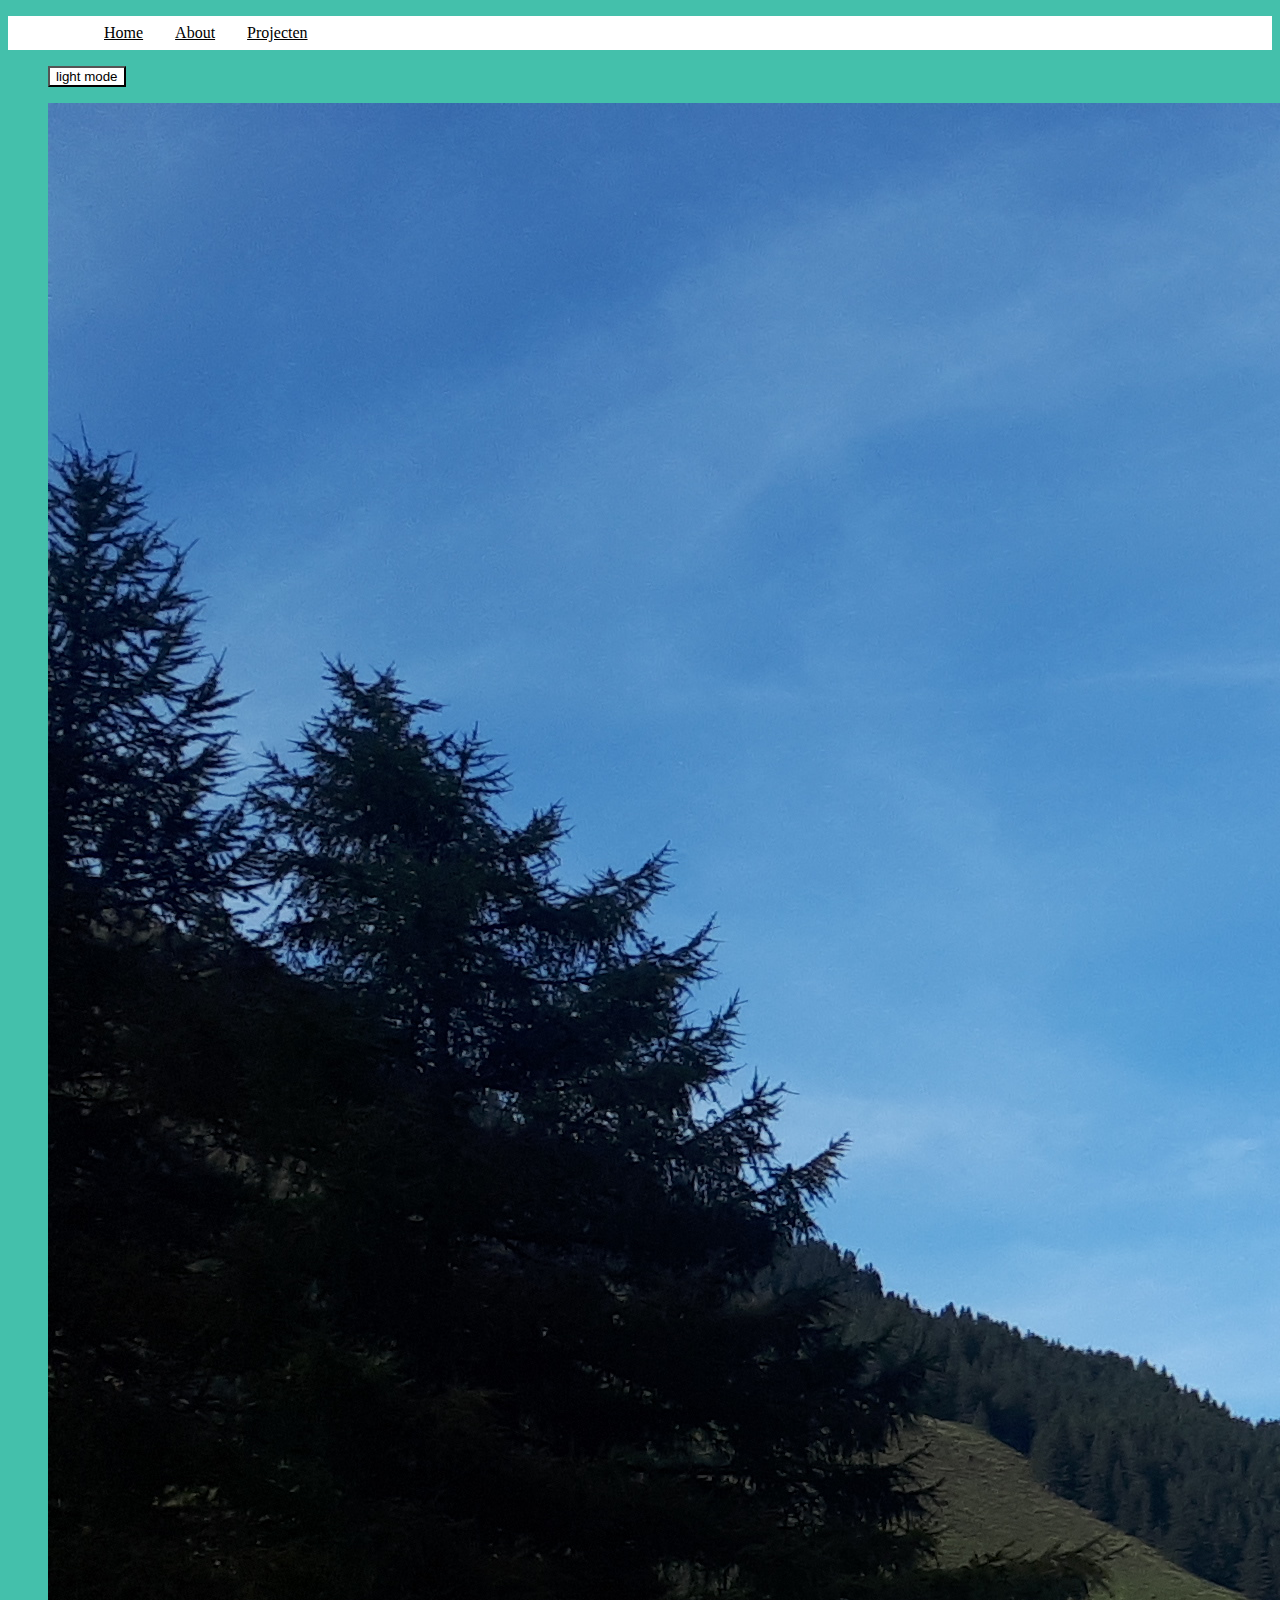
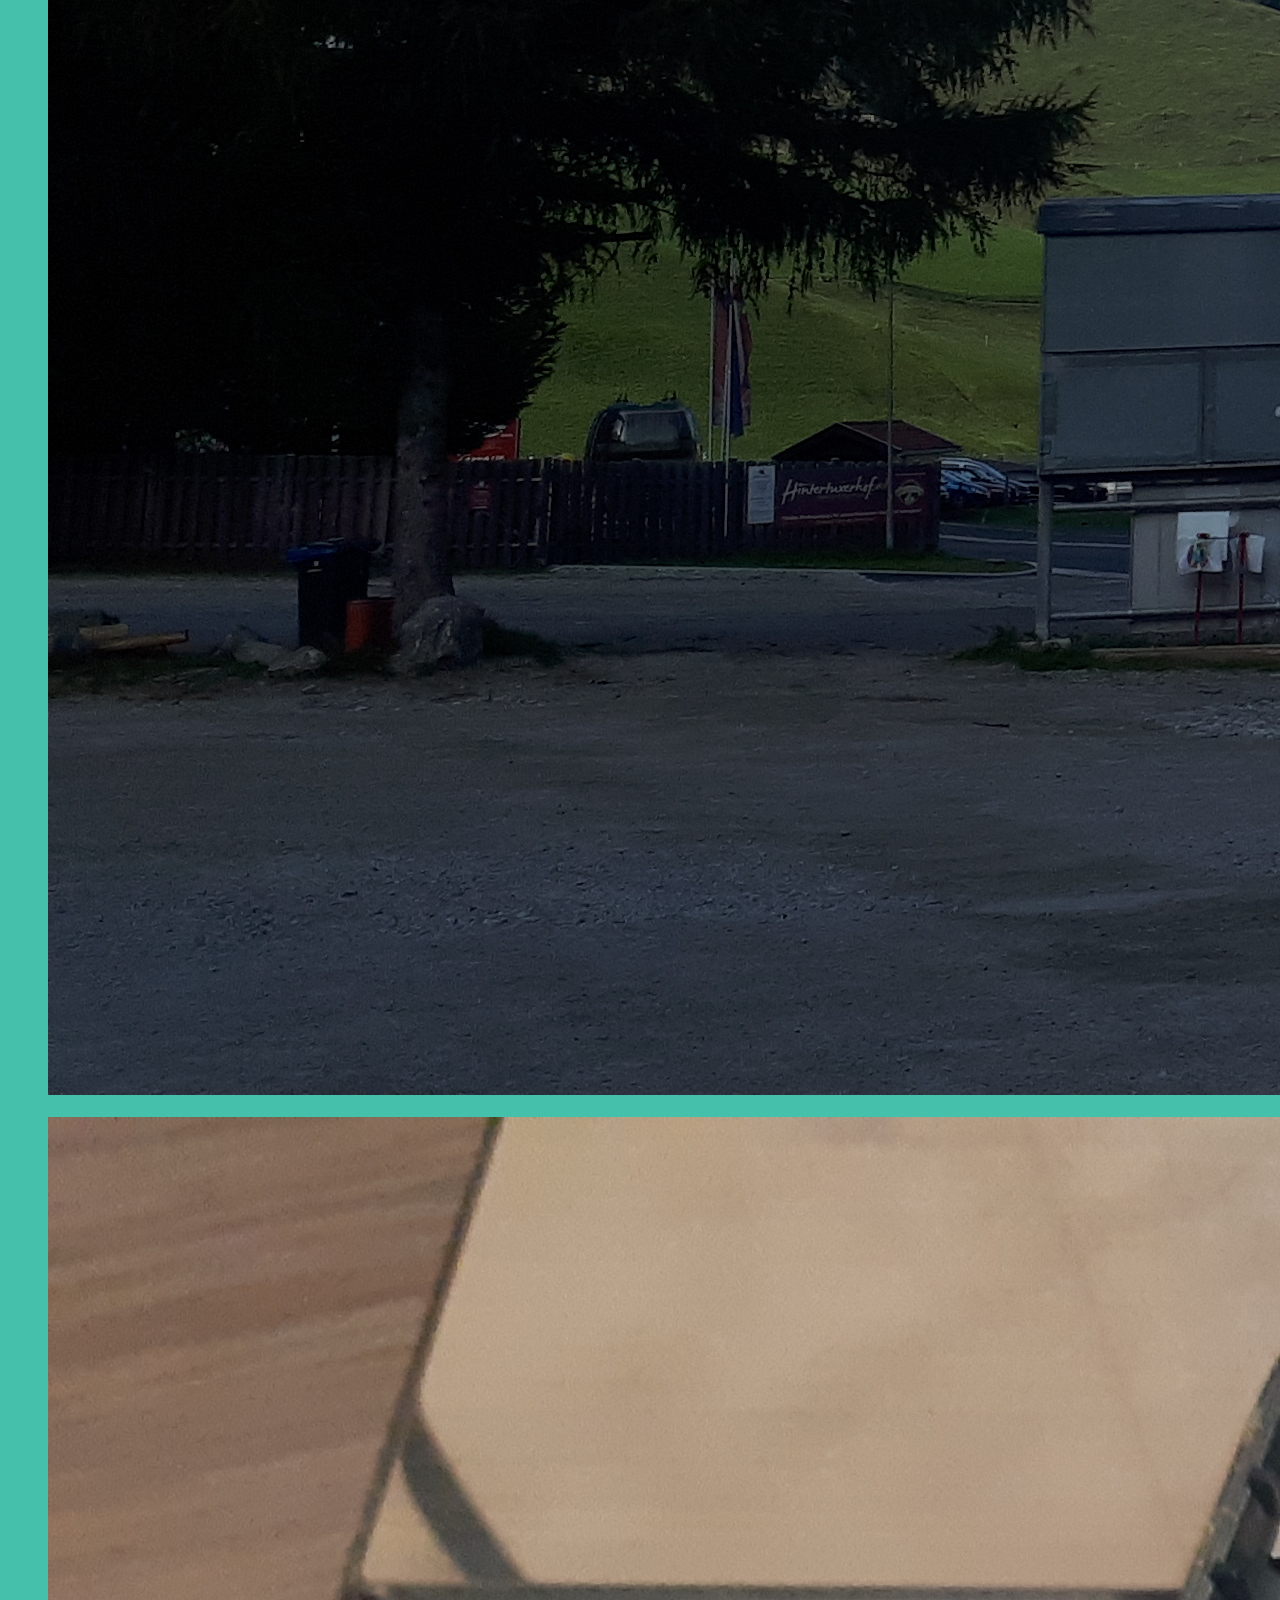
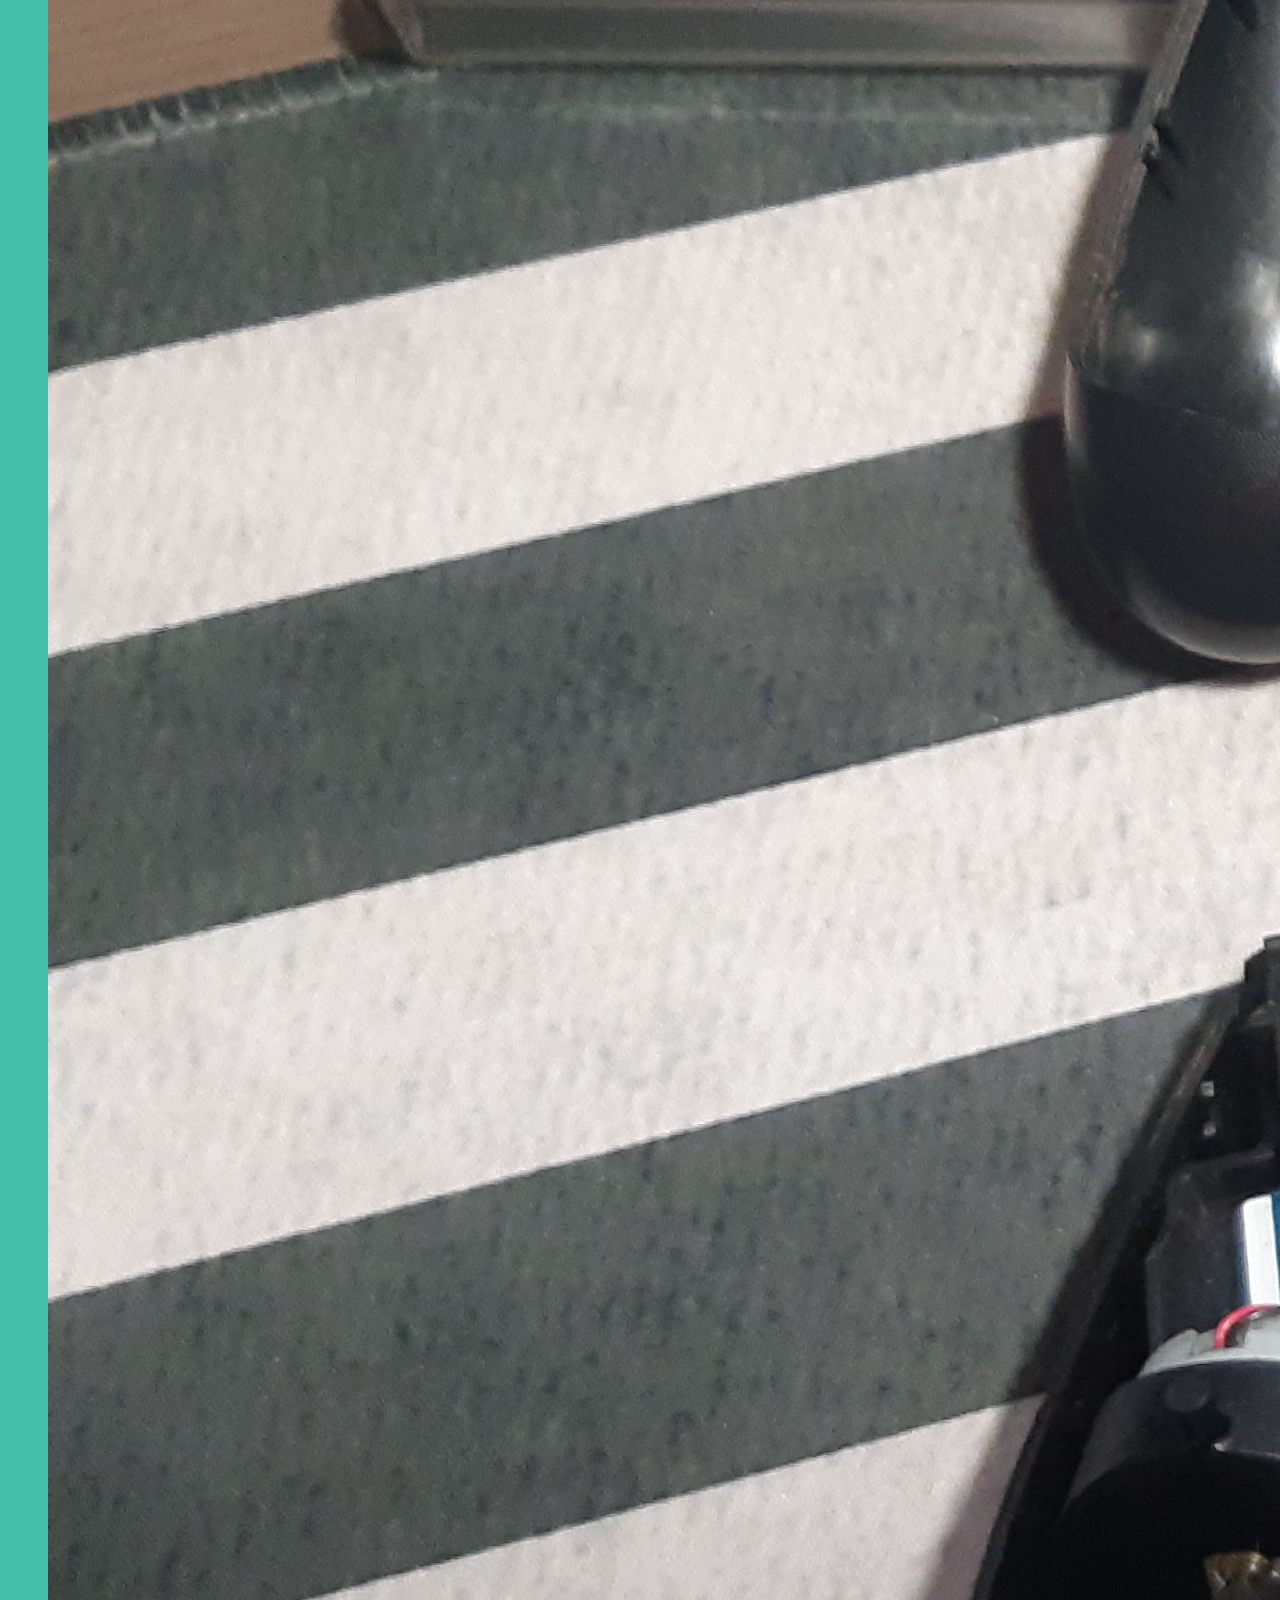
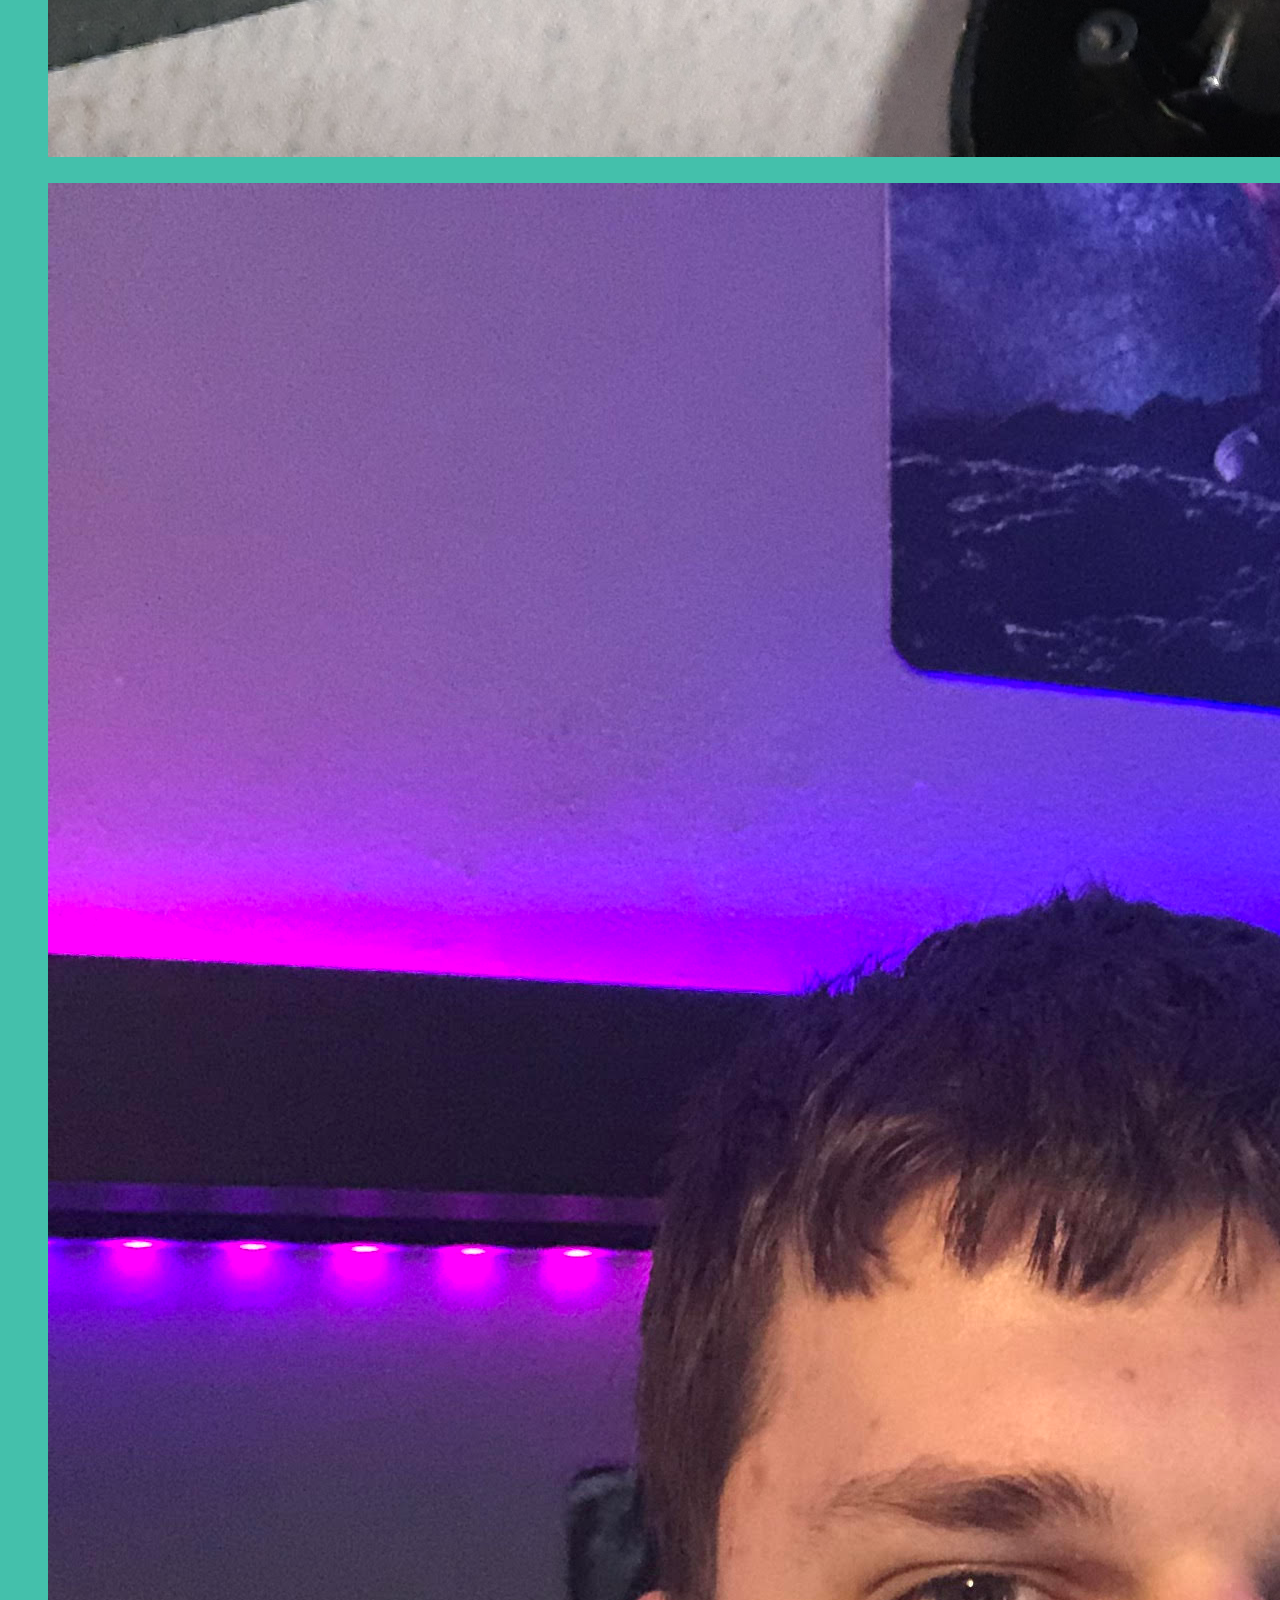
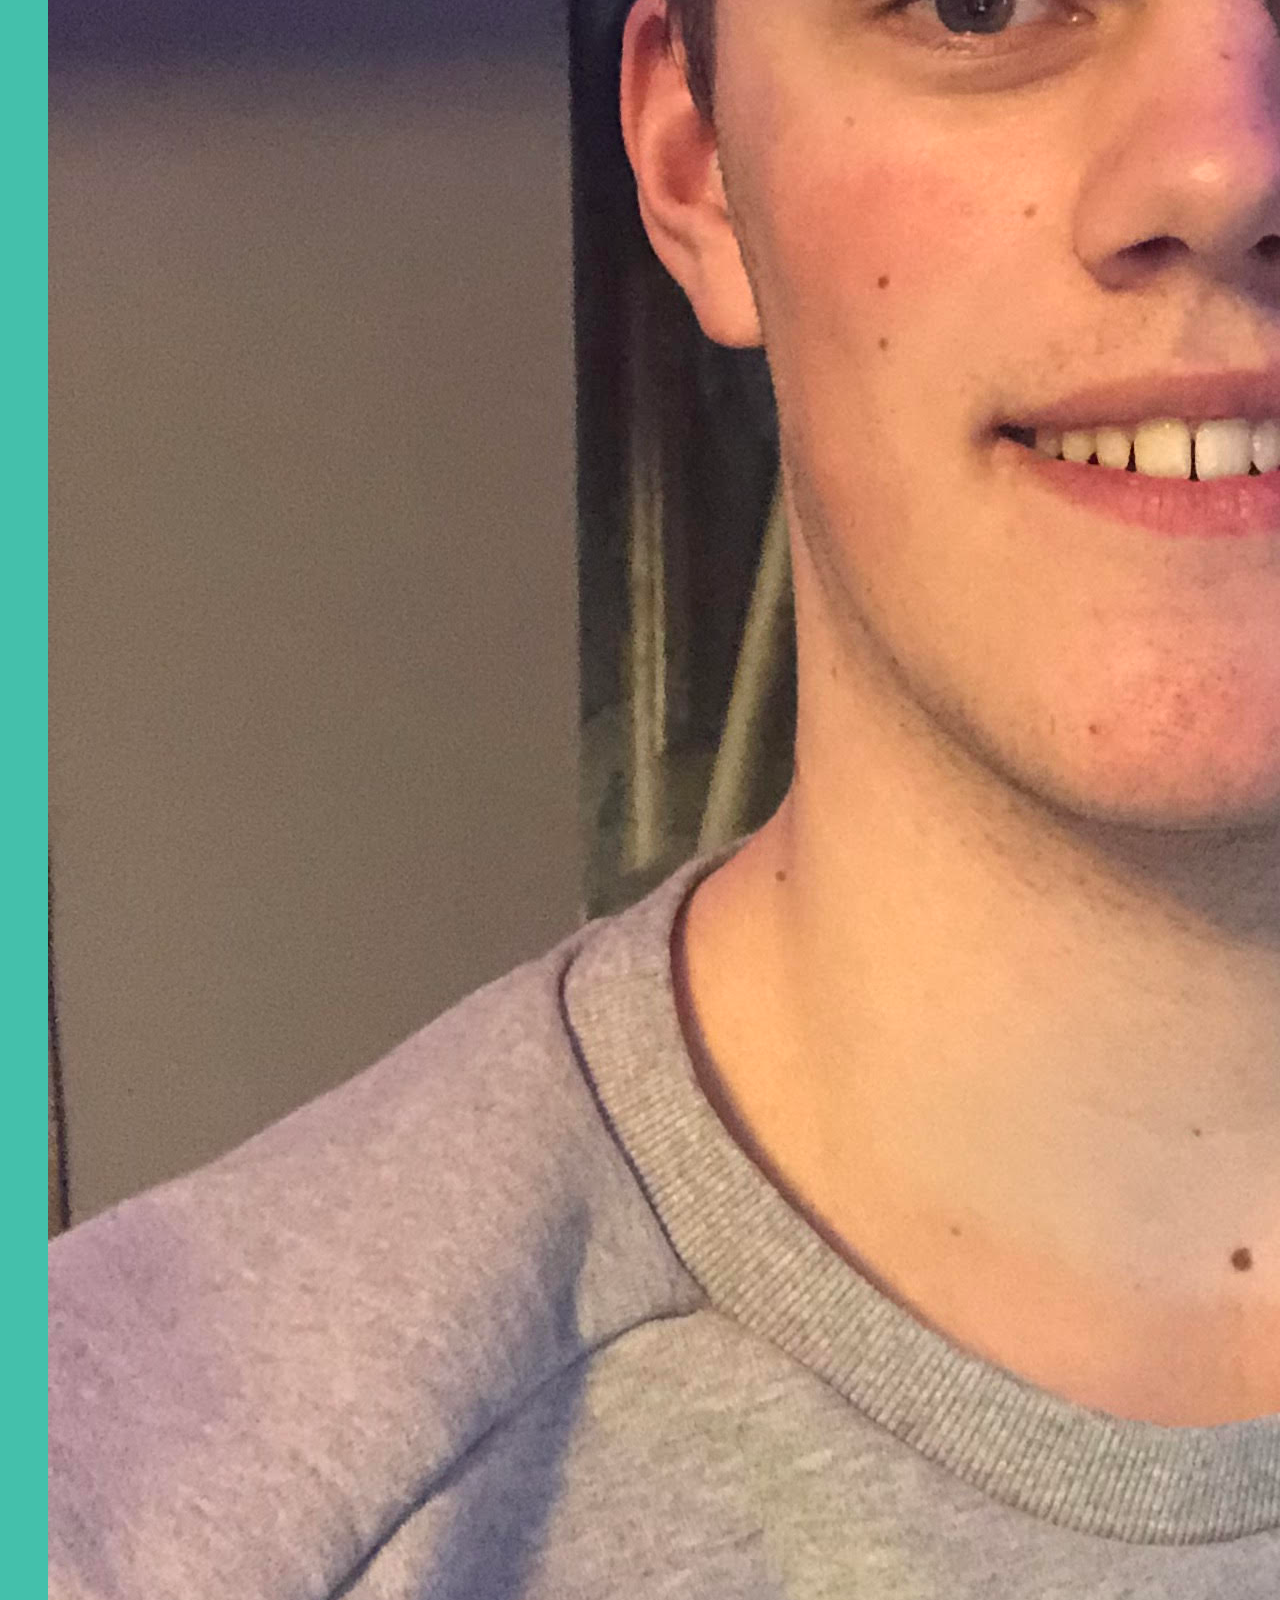
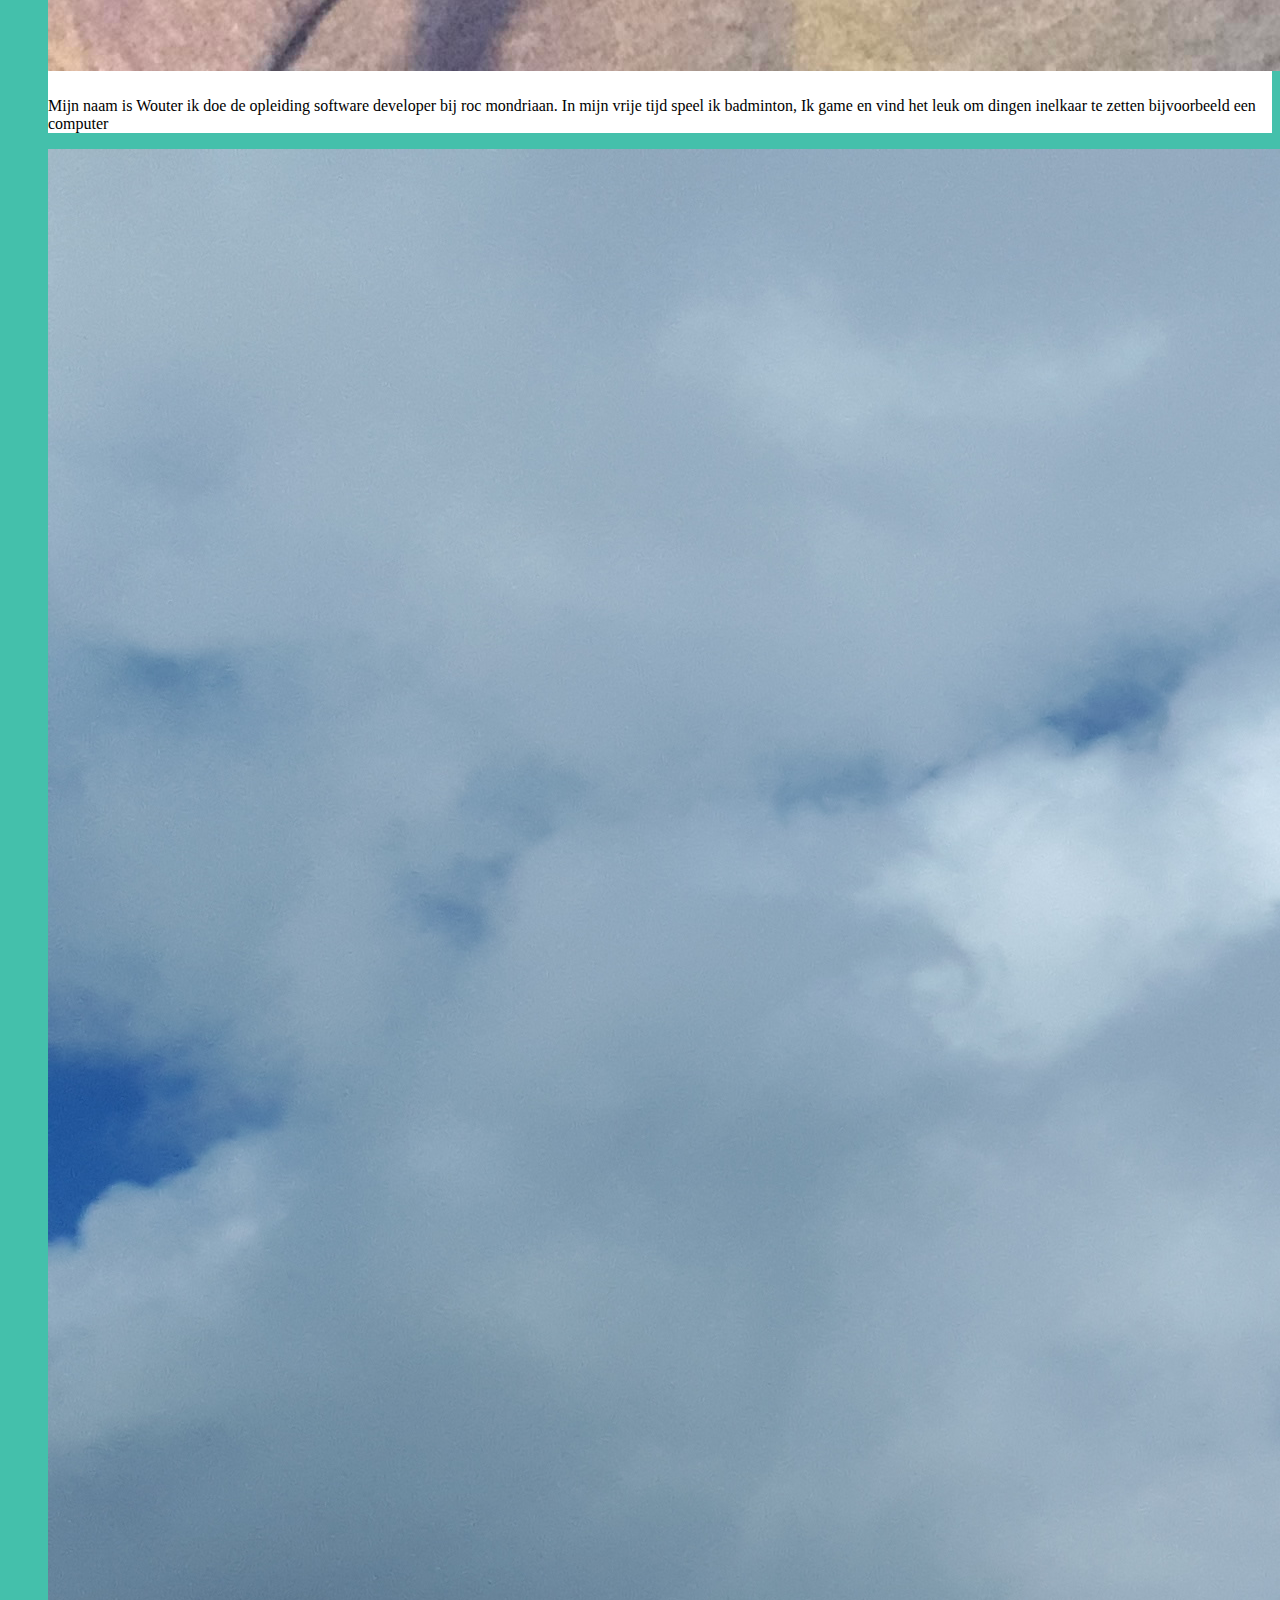
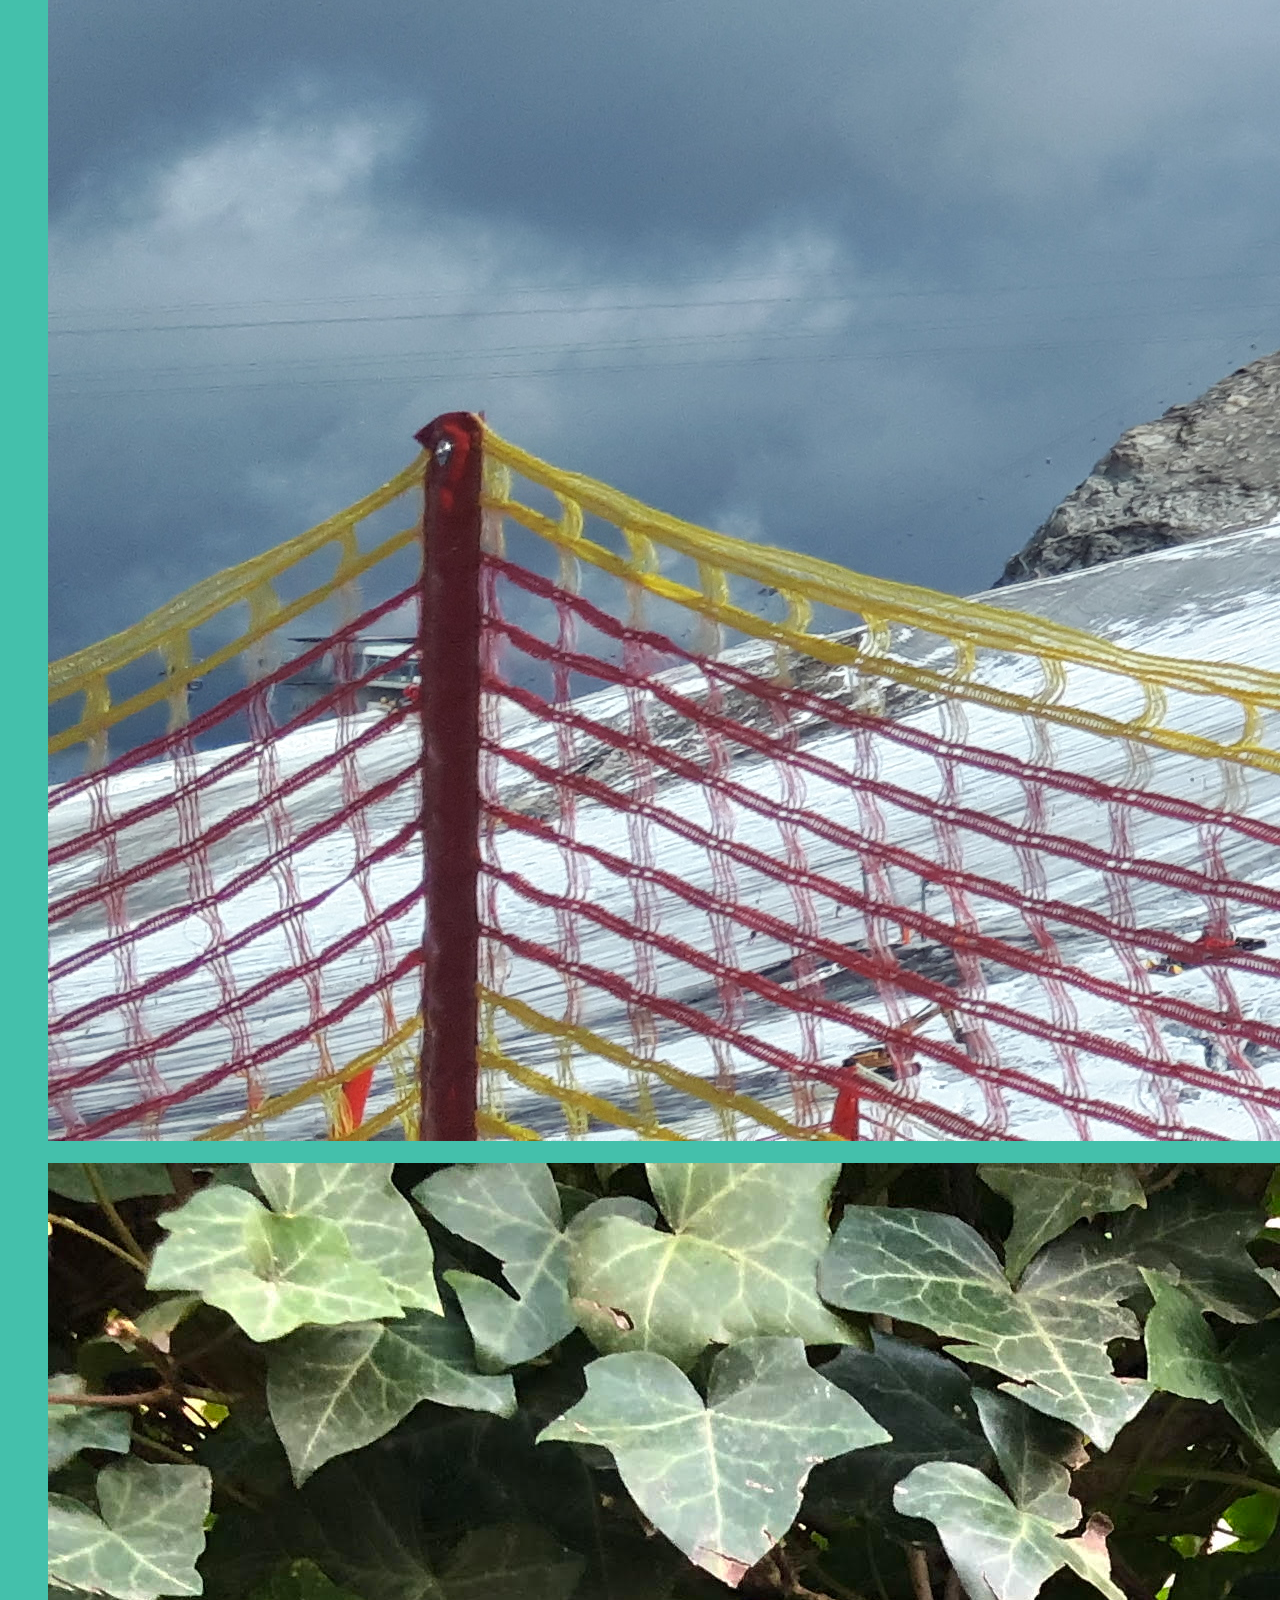
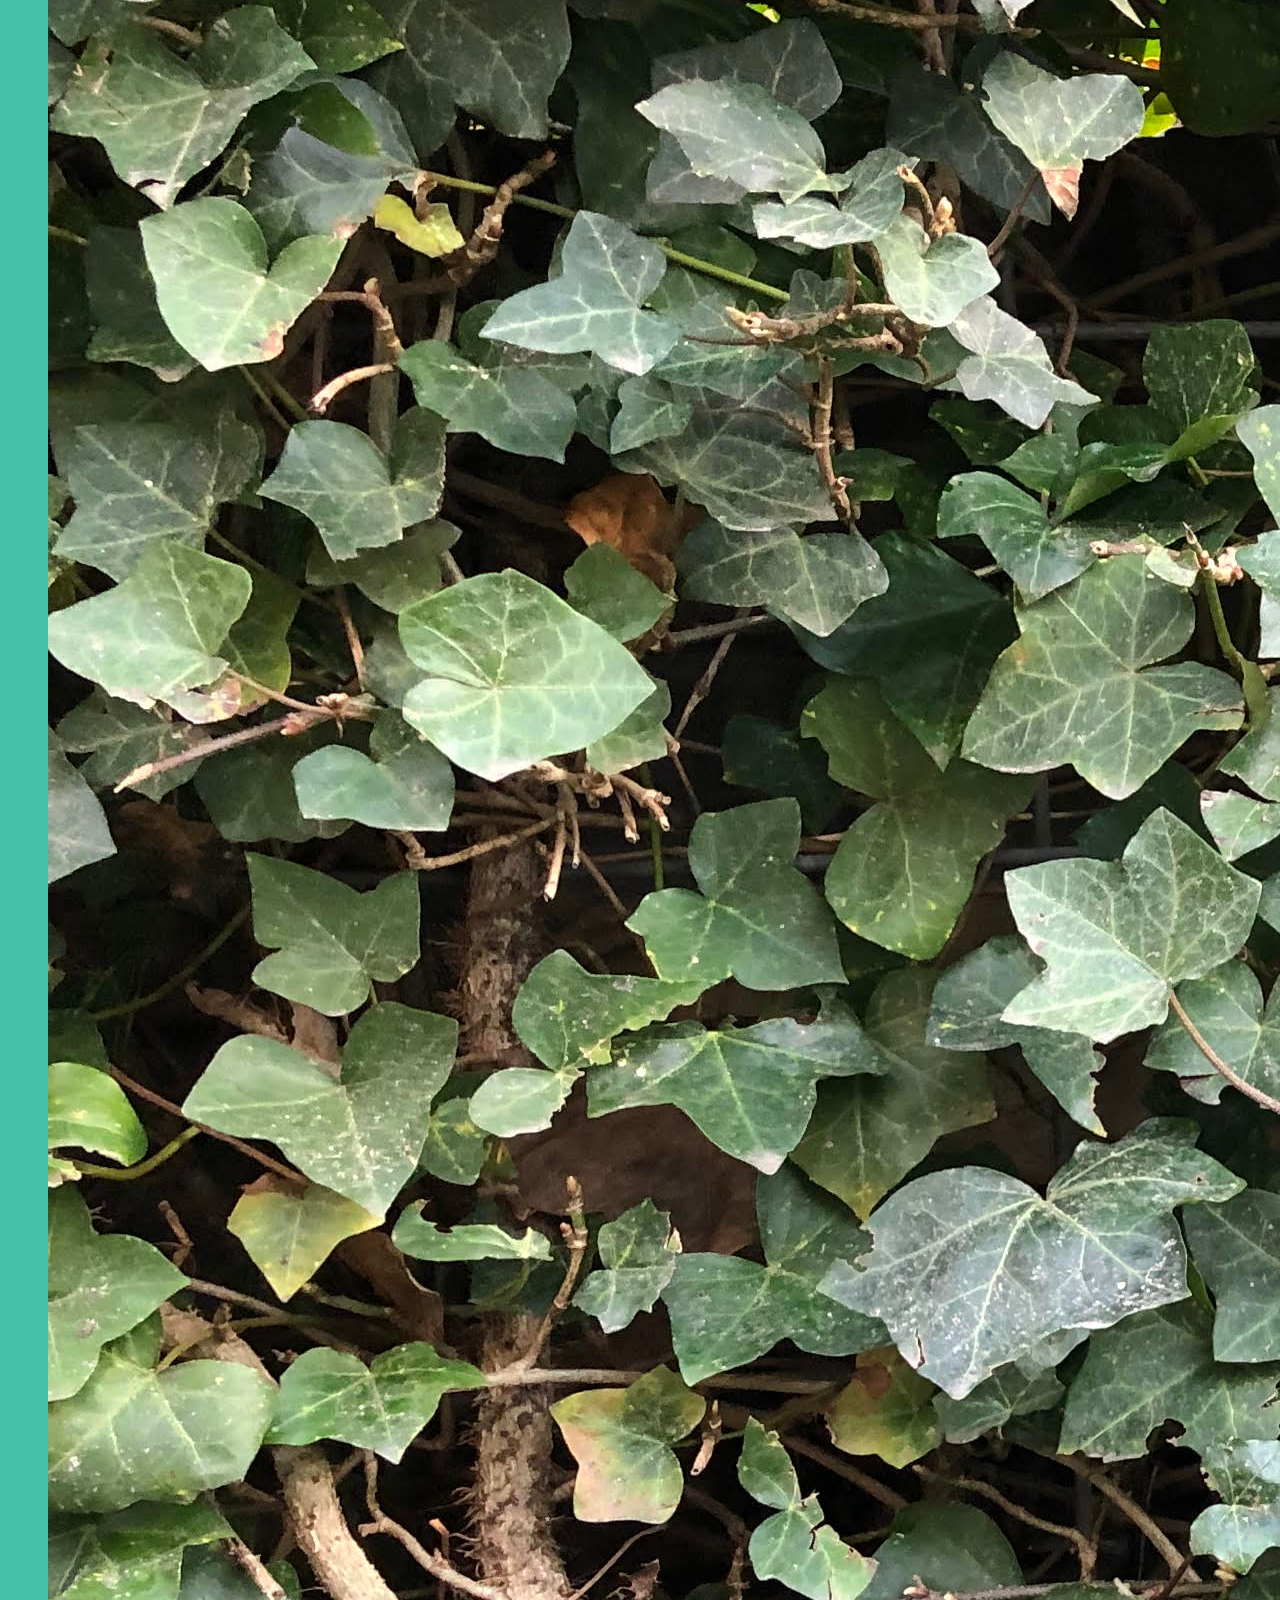
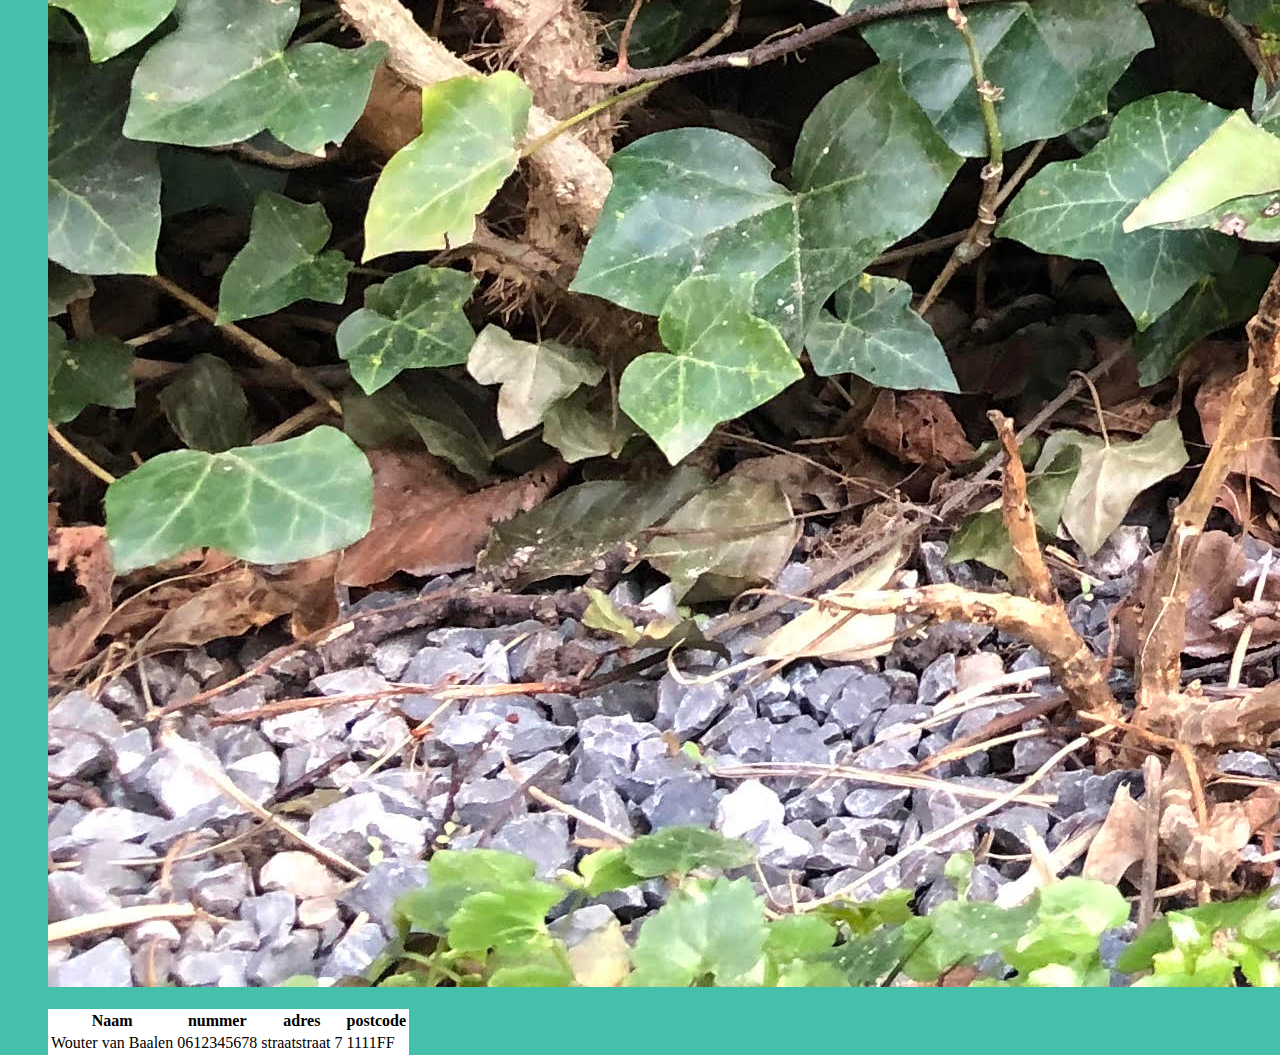
==== commit a7cd90ad: "home pagina geen copyright shit. About me wat netter en projecten ook een stuk netter" ====
--- a/about.html
+++ b/about.html
@@ -68,7 +68,7 @@
             <div class="card">
               <div class="card-body">
                 <h5 class="card-title">
-                  <p><img class="img-fluid" src="pic/ik.jpg" alt="ik"></p>
+                  <p><img class="img-fluid" src="pic/ik2.jpg" alt="ik"></p>
                 </h5>
                 <p class="card-text">Mijn naam is Wouter ik doe de opleiding software developer bij roc mondriaan. In
                   mijn vrije tijd speel ik badminton, Ik game en vind het leuk om dingen inelkaar te zetten bijvoorbeeld
@@ -88,24 +88,28 @@
       <div class="row"></div>
     </div>
 
-    <table class="table">
-      <thead>
-        <tr>
-          <th>Naam</th>
-          <th>nummer</th>
-          <th>adres</th>
-          <th>postcode</th>
 
-        </tr>
-        <tr>
-          <td>Wouter van Baalen</td>
-          <td>0612345678</td>
-          <td>straatstraat 7</td>
-          <td>1111FF</td>
-        </tr>
 
+    <div class="adress">
+      <br>
+      <table class="table">
+        <thead>
+          <tr>
+            <th>Naam</th>
+            <th>nummer</th>
+            <th>adres</th>
+            <th>postcode</th>
+
+          </tr>
+          <tr>
+            <td>Wouter van Baalen</td>
+            <td>0612345678</td>
+            <td>straatstraat 7</td>
+            <td>1111FF</td>
+          </tr>
+    </div>
     </table>
-    <script src="js/main.js"> </script>
+    <script src="js/hoofd.js"> </script>
 </body>
 
 </html>--- a/css/opmaak.css
+++ b/css/opmaak.css
@@ -3,6 +3,7 @@
 }
 body{
 	background-color: rgb(68, 192, 171);
+
 }
 
 .theme-button{
@@ -32,7 +33,6 @@
 
 .button-list{
 	background-color: rgb(255, 255, 255);
-	
 }
 .card{
 	background-color: rgb(255, 255, 255);
@@ -40,4 +40,35 @@
 
 .table{
 	background-color: rgb(255, 255, 255);
+}
+
+.img{
+	height: auto;
+	width: 800px;
+
+}
+
+.button{
+	background-color: rgb(68, 192, 171);
+	align-items: center;
+}
+
+a{
+	color: black;
+}
+
+a:hover{
+	color: rgba(0, 0, 0, 0.925)
+}
+
+.adress{
+	float: left;
+	width: 100%;
+}
+.home-img {
+	width: 1000px;
+}
+
+.tic-img {
+	width: 700px;
 }